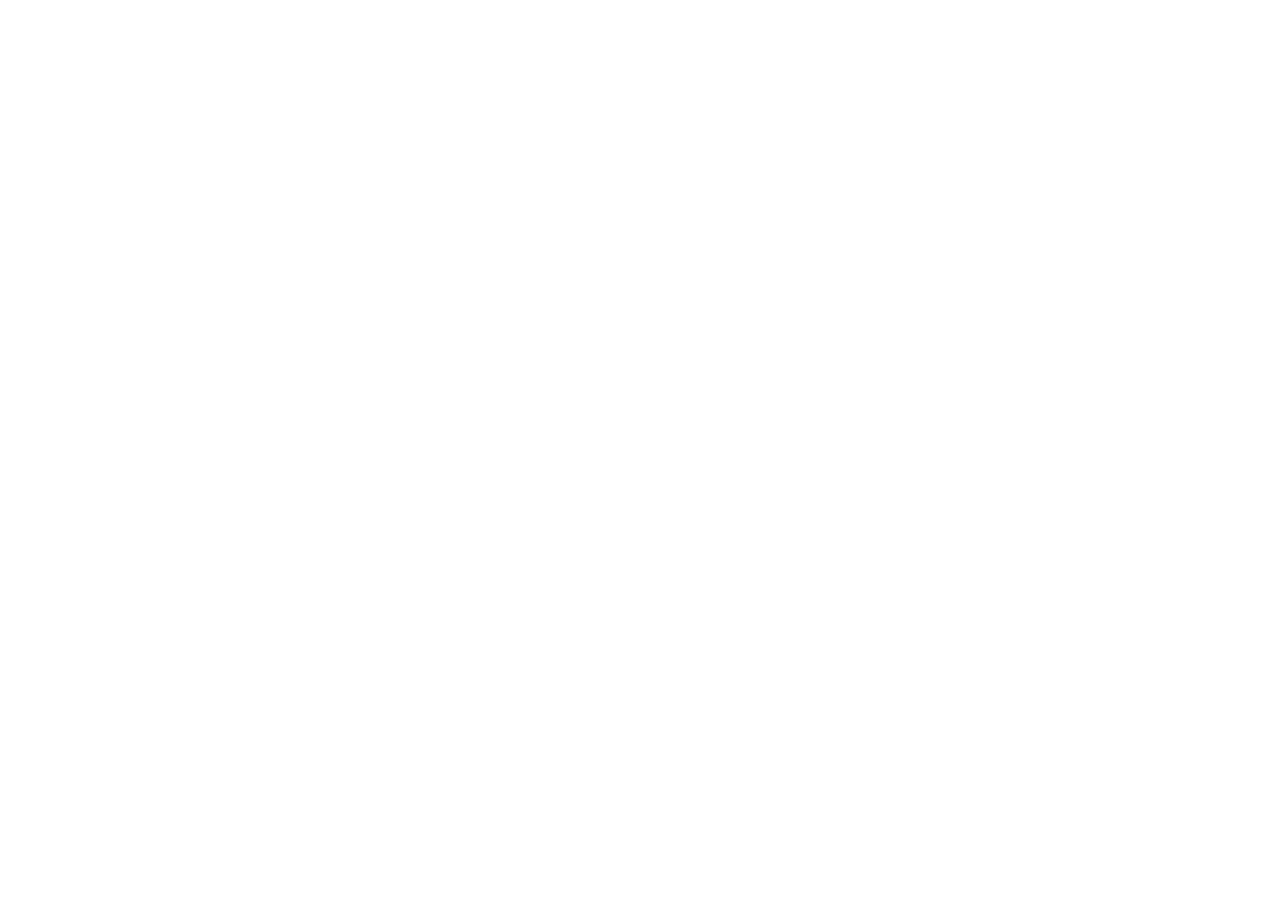
==== Parts/Container1/index.html @ 5b577f4b "Main content: add the files and create HTML structure" ====
<!DOCTYPE HTML>

<HTML lang="en">


    <head>

        <title> 
            Portfolio2-Content
        </title>

        <meta charset="UTF-8">
        <meta name="description"   content="online course tool" />
        <meta name="keywords"   content="courses" />
        <meta name="author"   content="victor" />

        <meta name="viewport" content="width=device-width,initial-scale=1.0">



        <link rel="stylesheet" type="text/css" href="./container_content.css">


<!--
        <link rel="shortcut icon"   href="jason_img/favicon.ico" />

        <link rel="stylesheet" href="fontlink">
-->

        <style type="text/css">


        </style>




    </head>


    <body>


        <div class="container1">

            <div class="container1_space1"> </div>

            <div class="container1_content">

                <div class="content_container">

                </div>

                <div class="text_space">

                </div>

                <div class="button_space">

                </div>

            </div>

            <div class="container1_space2"> </div>


        </div>







        <script src="./container_content.js">

        </script>


    </body>

</HTML>
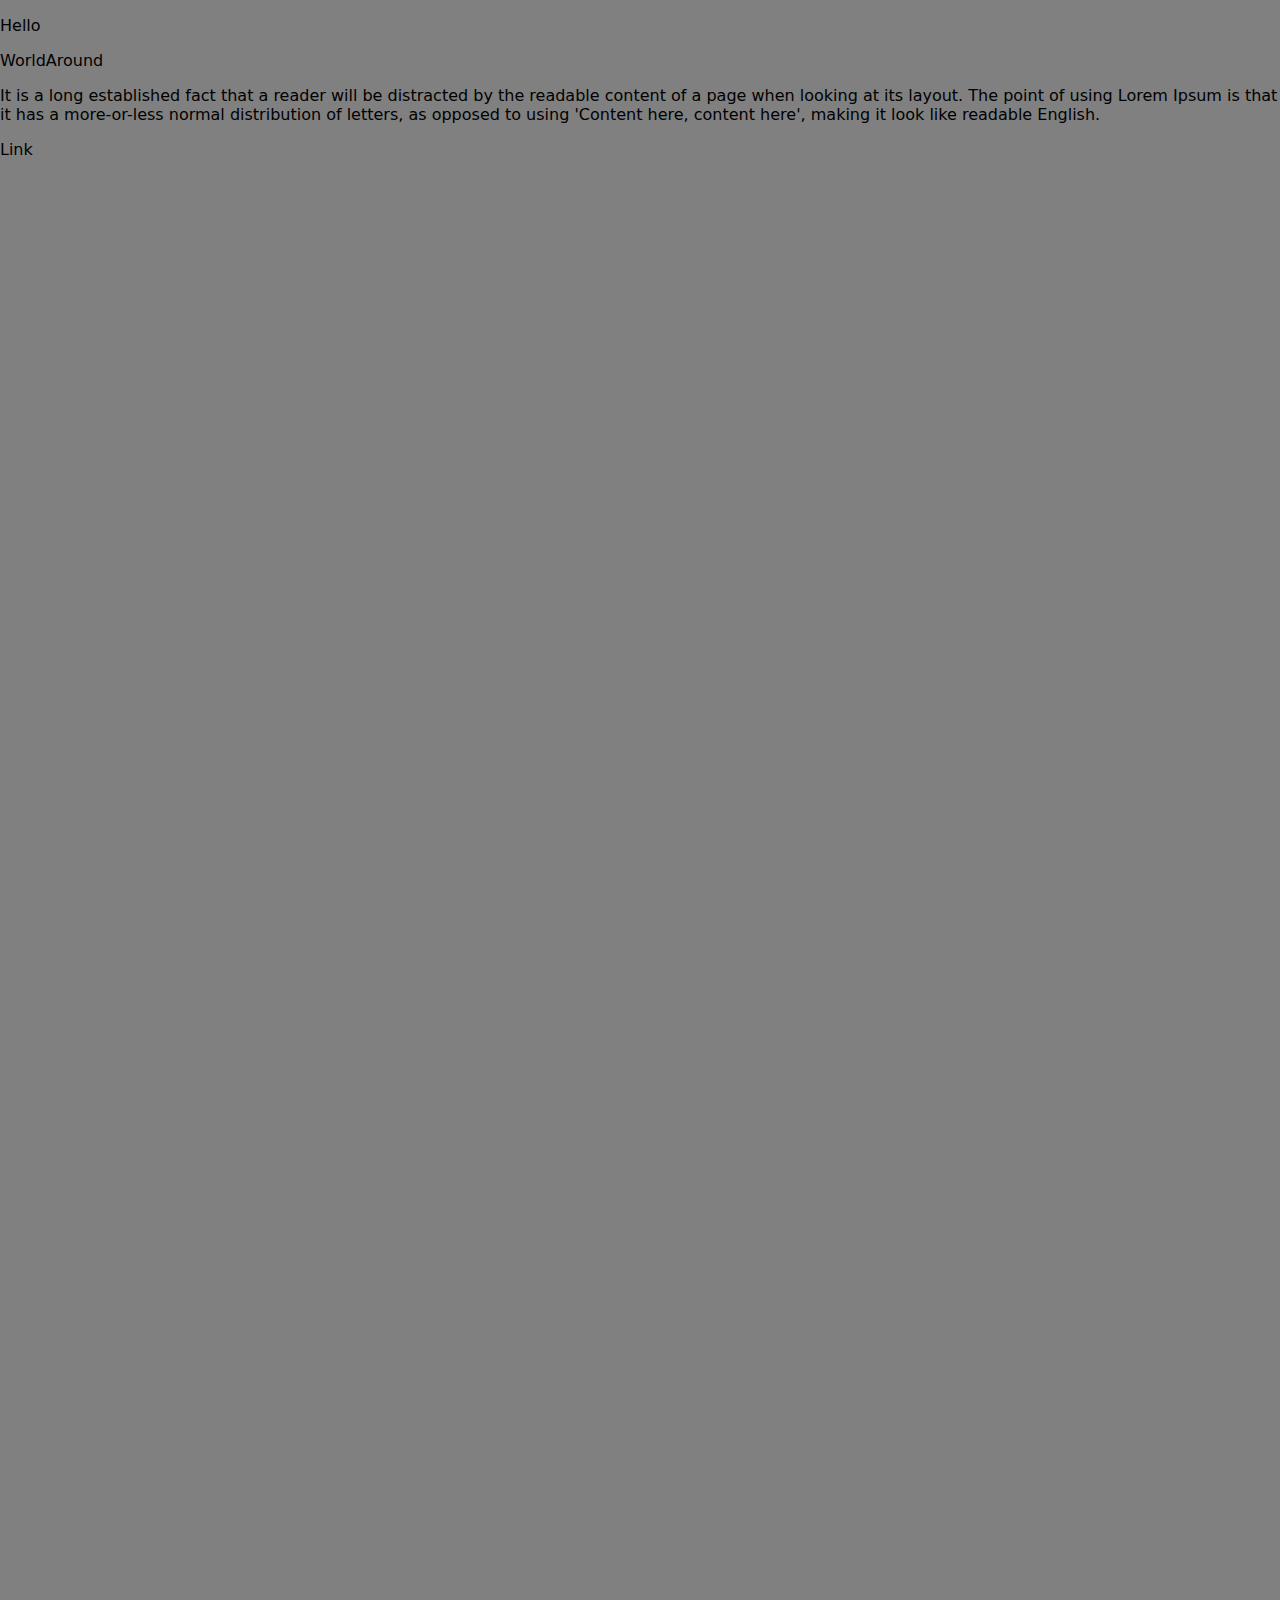
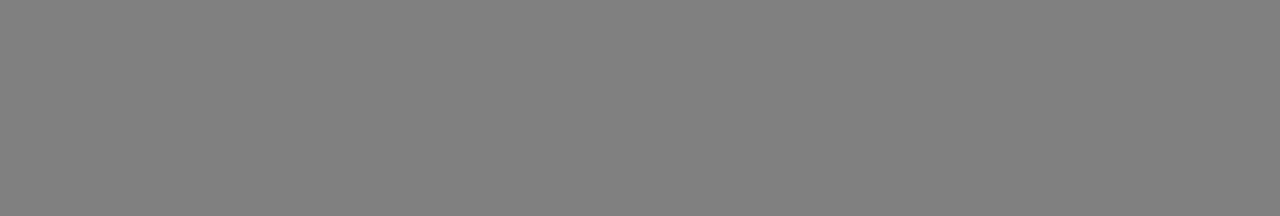
==== commit e3eaf2f2: "Main content: Mobile layout: align content_container with sibiling divs vertically using flex, add c" ====
--- a/Parts/Container1/index.html
+++ b/Parts/Container1/index.html
@@ -45,21 +45,44 @@
 
             <div class="container1_space1"> </div>
 
+
             <div class="container1_content">
 
-                <div class="content_container">
+                    <div class="content_space1"></div>
 
-                </div>
+                    <div class="content_container">
 
-                <div class="text_space">
+                                <div class="text_space">
 
-                </div>
+                                    <p class="header_text_line_1">
+                                        Hello
+                                    </p>
+                
+                                    <p class="header_text_line_2">
+                                        WorldAround
+                                    </p>
+                
+                                    <p class="header_text_line_3">
+                                        It is a long established fact that a reader will be distracted by the readable content of a page when looking at its layout. The point of using Lorem Ipsum is that it has a more-or-less normal distribution of letters, as opposed to using 'Content here, content here', making it look like readable English.                    
+                                    </p>
+                                
+                                </div>
+                
+                                <div class="button_space">
+                                    <div class="header_Text_Link T_Text cursor_pointer Gradient_Link_Background/ Gradient_Border GB_SizeFix Gradient_Text_hover">
+                                        <p>
+                                            Link
+                                        </p>
+                                    </div>
 
-                <div class="button_space">
+                                </div>    
 
-                </div>
+                    </div>
+
+                    <div class="content_space2"></div>
 
             </div>
+
 
             <div class="container1_space2"> </div>
 
--- a/Parts/Container1/container_content.css
+++ b/Parts/Container1/container_content.css
@@ -0,0 +1,250 @@
+
+
+:root {
+    --clr-backgoundColor-black: hsl(0, 0%, 18%);
+    /*--clr-backgoundColor-black: hsl(0, 81%, 40%); red */
+
+    --clr-backgoundColor-black-hover: hsl(0, 0%, 60%); ;
+
+/*    --clr-lightgrey-borders: hsl(0, 1%, 80%); /*disable*/ 
+    --clr-lightgrey-border-needed: hsl(0, 1%, 80%);
+    --clr-lightgrey-text: hsl(0, 0%, 85%);
+    --clr-lightergrey-text: hsl(0, 0%, 95%);
+
+    --clr--contact-background: hsla(0, 0%, 85%, 0.2);
+    --clr--social-background: hsla(0, 0%, 85%, 0.1);
+
+    --clr--contact-background-hover: hsla(0, 0%, 75%, 0.2);
+
+    --timing1: 0.5s;
+    --timing2: 5s;
+
+    --clr-gradient1: #0014ff;
+    --clr-gradient3: #ff2cdf;
+    --clr-gradient2: #00ff5b;
+
+    --clr-socialborder:  rgb(89, 89, 89); /*152*/
+    /*
+    --clr-gradient1: hsl(230, 98%, 49%);
+    --clr-gradient2: hsl(310, 100%, 50%);
+    --clr-gradient3: hsl(149, 100%, 49%);
+*/
+    /* green theme */
+    /*--clr-themeColor: rgb(255, 255, 255); */
+ /*   --clr-themeColor: rgba(0, 255, 200, 0.975);
+    --clr-themeColor-darker:  rgba(13, 157, 118, 0.975);
+    --clr-themeColor-opacity:  rgba(0, 255, 190, 0.2);
+*/
+
+    /* blue theme */
+/*    --clr-themeColor: rgba(14, 0, 165, 0.975);
+    --clr-themeColor-darker:  rgba(13, 44, 157, 0.975);
+    --clr-themeColor-opacity:  rgba(0, 8, 255, 0.2);
+*/
+
+    /* white theme */
+  --clr-themeColor: rgba(245, 245, 245, 0.975);
+    --clr-themeColor-darker:  rgba(200, 200, 200, 0.975);
+    --clr-themeColor-opacity:  rgba(233, 233, 233, 0.2);
+
+
+    --clr-link-color-hover:  rgba(255, 255, 255, 1); /* 0.2 opacity text-color makes effect*/
+
+
+
+}
+
+body {
+    height: 200vh;
+    background-color: grey;
+    margin: 0;
+    font-family: system-ui,-apple-system,"Segoe UI",Roboto,"Helvetica Neue",Arial,"Noto Sans","Liberation Sans",sans-serif,"Apple Color Emoji","Segoe UI Emoji","Segoe UI Symbol","Noto Color Emoji";
+
+
+}
+
+*, *::before, *::after {
+    box-sizing: border-box;
+}
+
+
+
+/* Mobile screen */
+@media only screen and (max-width: 470px) {
+
+    html {
+        font-size: 3vmin ;
+    }
+
+    .container1 {
+        background: purple;
+
+        height: 95vh;
+
+        display: flex;
+        flex-direction: row;
+    }
+
+    .container1_space1, .container1_space2 {
+        background: rgba(255, 0, 0, 0.238);
+        height: 100%;
+        width: 10%;
+
+    }
+
+        /*///////////////////////////////*/
+        /*///////////////////////////////*/
+        .container1_content {
+            background: rgba(0, 0, 0, 0.271);
+            height: 100%;
+
+            flex:1;
+
+            display: flex;
+            flex-direction: column;
+            justify-content: center;
+            align-items: center;
+        }
+
+
+            .content_space1, .content_space2 {
+                background: rgba(166, 0, 255, 0.238);
+                width: 100%;
+                flex: 1;
+
+            }
+            
+            .content_space2 {
+                flex: 1;
+
+            }
+
+            .content_container {
+                width: 100%;
+                background: transparent;
+
+                display: flex;
+                flex-direction: column;
+                align-items: center;
+                justify-content: center;
+
+            }
+
+                /*///////////////////////////////*/
+                .text_space {
+                    display: flex;
+                    flex-direction: column;
+                    justify-content: flex-start;
+                    align-items: center;
+
+                }
+
+                        .text_space .header_text_line_1 {
+                            color: var(--clr-lightgrey-text);
+                            font-size: min(2.25rem,25.38px);
+                            word-spacing: 0.05em;
+                            text-transform: uppercase;
+                            font-weight: 100;
+
+                            text-align: center;
+
+                            margin: min(1rem,11.28px) 0 min(0.2rem,2.256px) 0;
+
+
+                        }
+
+                        .text_space .header_text_line_2 {
+                            color: var(--clr-themeColor);
+
+                            font-size: min(3.55rem,40.044px);
+                            word-spacing: 0.05em;
+                            text-transform: uppercase;
+                            font-weight: 500;
+
+                            text-align: center;
+
+                            margin: 0 0 min(2rem,22.56px) 0;
+
+                        }
+
+                        .text_space .header_text_line_3 {
+                            color: var(--clr-lightgrey-text);
+                            font-size: min(1.15rem,12.97px);
+                            font-weight: 200;
+                            word-spacing: 0.05em;
+
+                            text-align: center;
+
+                            margin: 0 0 min(2rem,22.56px) 0;
+
+                        }
+
+                .button_space {
+
+                    flex: 1;
+                    width: 100%;
+
+                    display: flex;
+                    justify-content: center;
+
+
+                }
+
+                .header_Text_Link  {
+
+                    /*set if using light lines button*/
+                                
+                    font-size: min(1.1rem,12.4px);           
+                    font-weight: 400; 
+                    padding-top: min(0.6em,7.448px);
+                    
+                    /* light lines button */
+                    color: var(--clr-lightgrey-text);
+                    border: 1.2px solid var(--clr-lightgrey-border-needed);
+        
+
+                    height: min(2.7rem,30.45px);
+                    width: min(10.7rem,120.69px);
+                    text-align: center;
+
+                    border-radius: min(0.9rem, 10px);
+
+                    text-transform: uppercase;
+                    letter-spacing: 0.1em;
+
+
+                    color: white;
+
+                }
+
+                    .header_Text_Link p {
+                        margin: 0 auto;
+
+                    } 
+
+
+
+
+        /*///////////////////////////////*/
+
+
+}
+
+
+/* Tablet Styles */
+@media only screen and (min-width: 471px) and (max-width: 800px) {
+
+}
+
+
+/* Desktop screen */
+@media only screen and (min-width: 801px) and (max-width: 1500px){
+
+
+}
+
+
+/* widescreen */
+@media only screen and (min-width: 1501px) {
+
+}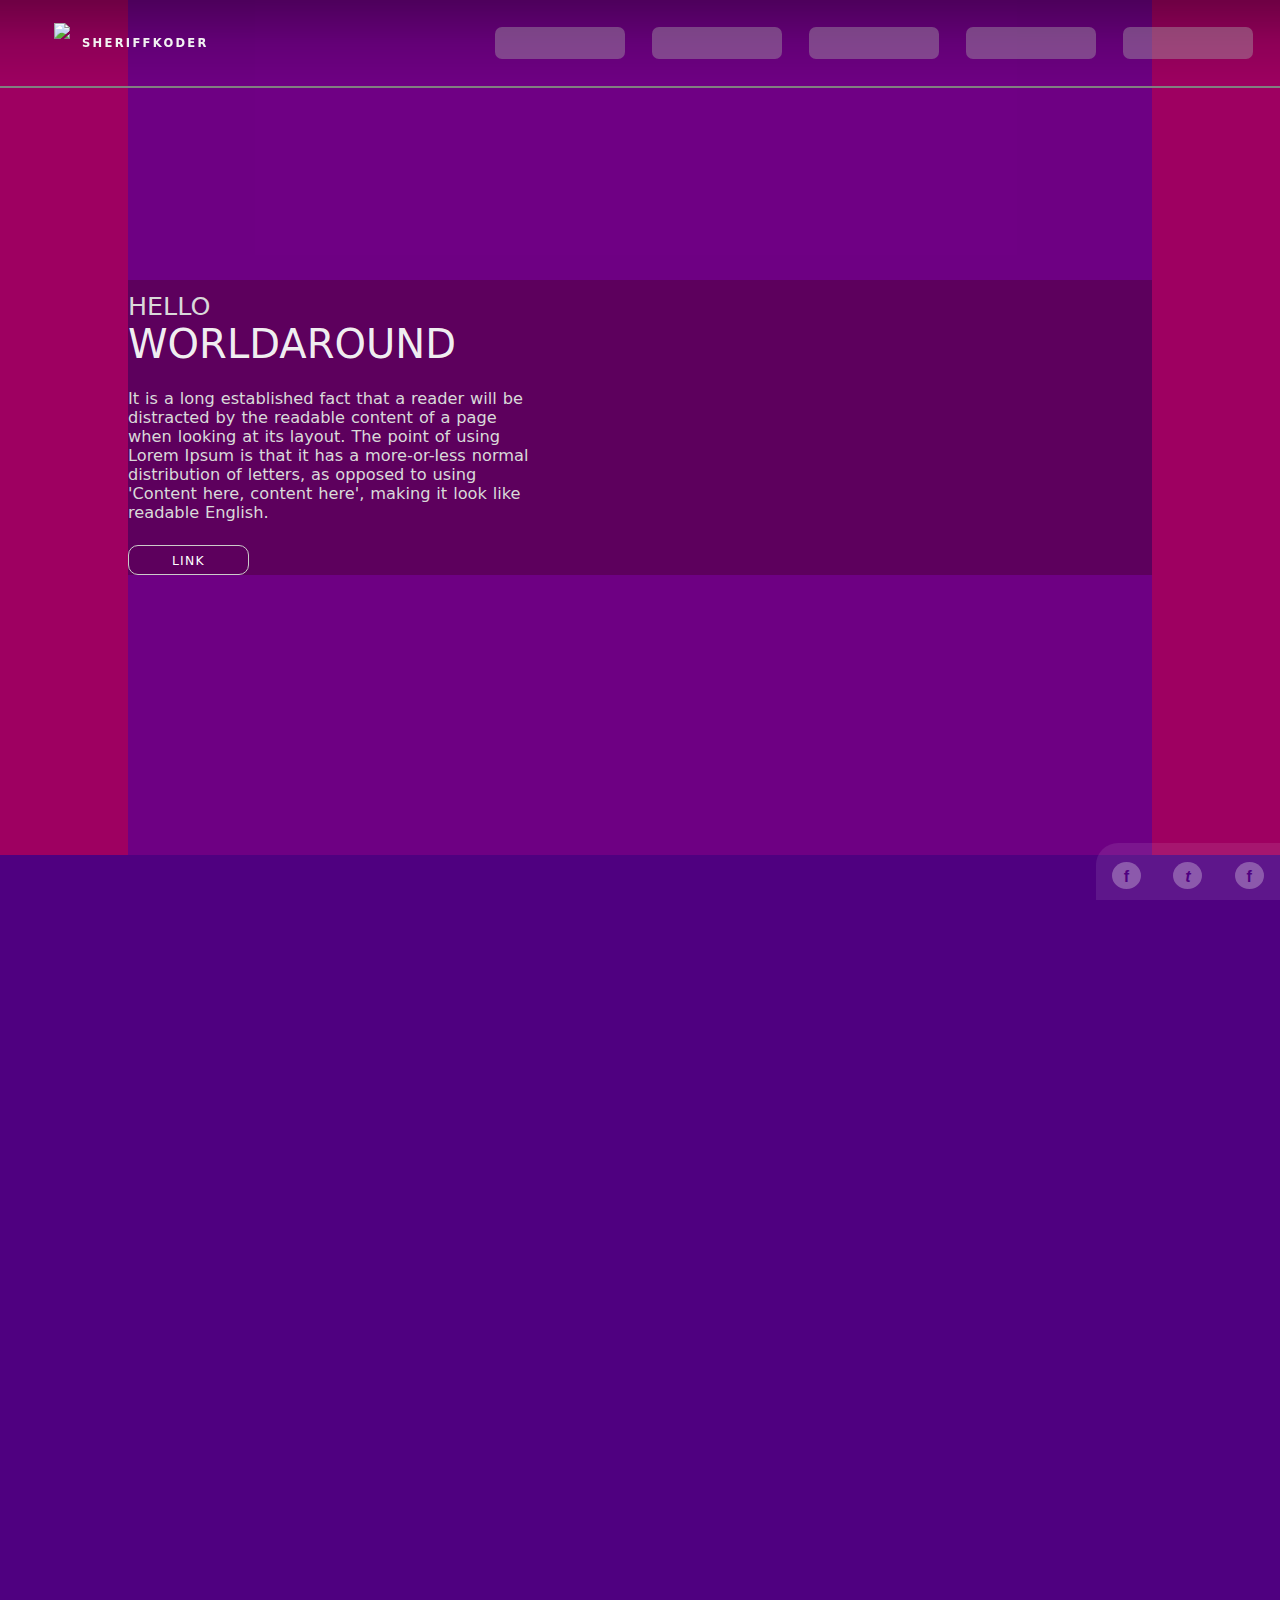
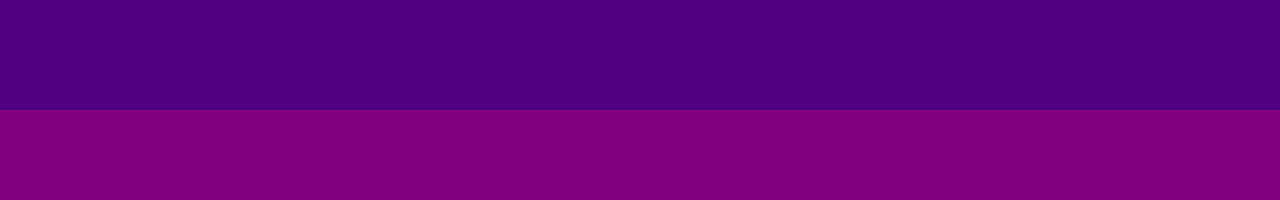
==== commit 0e20d676: "Container1: Combine all parts in HTML and CSS-Links" ====
--- a/Parts/Container1/index.html
+++ b/Parts/Container1/index.html
@@ -19,6 +19,8 @@
 
 
         <link rel="stylesheet" type="text/css" href="./container_content.css">
+        <link rel="stylesheet" type="text/css" href="./Navigation/C1_Navigation.css">
+        <link rel="stylesheet" type="text/css" href="./social_icons/social.css">
 
 
 <!--
@@ -40,6 +42,10 @@
 
     <body>
 
+
+
+
+<!--////////////////////////////////////////////////////////////////////////-->
 
         <div class="container1">
 
@@ -89,6 +95,80 @@
 
         </div>
 
+        <div class="container2_test">
+        </div>
+
+<!--////////////////////////////////////////////////////////////////////////-->
+<div class="header1">
+            
+    <div class="header1_part1">
+
+    </div>
+
+    <div class="header1_part2">
+        <div class="header_icon">
+            <img src="./logo.png">
+            
+        </div>
+
+        <div class="header_text">
+            <p>
+                SHERIFFKODER
+            </p>
+        </div>
+    </div>
+
+    <div class="header1_part3_sub1">
+        <div class="header1_part3_menu">
+
+        </div>
+
+    </div>
+
+    <div class="header1_part3_sub2">
+        <div class="header1_part3_links">
+
+        </div>
+
+        <div class="header1_part3_links">
+
+        </div>
+
+        <div class="header1_part3_links">
+
+        </div>
+
+        <div class="header1_part3_links">
+
+        </div>
+
+        <div class="header1_part3_links">
+
+        </div>
+
+
+    </div>
+
+
+</div>
+
+
+<!--////////////////////////////////////////////////////////////////////////-->
+<div class="social_icon_box_container">
+            
+    <p class="social_icon_box cursor_pointer transparent_1">
+        f
+    </p>
+
+    <p class="social_icon_box cursor_pointer transparent_1">
+        <em>t</em>
+    </p>
+
+    <p class="social_icon_box cursor_pointer transparent_1">
+        f
+    </p>
+    
+<div>
 
 
 
--- a/Parts/Container1/container_content.css
+++ b/Parts/Container1/container_content.css
@@ -56,9 +56,10 @@
 
 body {
     height: 200vh;
-    background-color: grey;
+    background-color: rgb(65, 41, 94);
     margin: 0;
     font-family: system-ui,-apple-system,"Segoe UI",Roboto,"Helvetica Neue",Arial,"Noto Sans","Liberation Sans",sans-serif,"Apple Color Emoji","Segoe UI Emoji","Segoe UI Symbol","Noto Color Emoji";
+
 
 
 }
@@ -196,7 +197,6 @@
                                 
                     font-size: min(1.1rem,12.4px);           
                     font-weight: 400; 
-                    padding-top: min(0.6em,7.448px);
                     
                     /* light lines button */
                     color: var(--clr-lightgrey-text);
@@ -215,10 +215,14 @@
 
                     color: white;
 
+                    display: flex;
+                    align-items: center;
+                    justify-content: center;
+
+
                 }
 
                     .header_Text_Link p {
-                        margin: 0 auto;
 
                     } 
 
@@ -234,17 +238,512 @@
 /* Tablet Styles */
 @media only screen and (min-width: 471px) and (max-width: 800px) {
 
+    html {
+        font-size: 3vmin ;
+    }
+
+    .container1 {
+        background: purple;
+
+        height: 95vh;
+
+        display: flex;
+        flex-direction: row;
+    }
+
+    .container1_space1, .container1_space2 {
+        background: rgba(255, 0, 0, 0.238);
+        height: 100%;
+        width: 10%;
+
+    }
+
+        /*///////////////////////////////*/
+        /*///////////////////////////////*/
+        .container1_content {
+            background: rgba(0, 0, 0, 0.271);
+            height: 100%;
+
+            flex:1;
+
+            display: flex;
+            flex-direction: column;
+            justify-content: center;
+            align-items: center;
+        }
+
+
+            .content_space1, .content_space2 {
+                background: rgba(166, 0, 255, 0.238);
+                width: 100%;
+                flex: 1;
+
+            }
+            
+            .content_space2 {
+                flex: 1;
+
+            }
+
+            .content_container {
+                width: 100%;
+                background: transparent;
+
+                display: flex;
+                flex-direction: column;
+                align-items: center;
+                justify-content: center;
+
+            }
+
+                /*///////////////////////////////*/
+                .text_space {
+                    display: flex;
+                    flex-direction: column;
+                    justify-content: flex-start;
+                    align-items: center;
+
+                }
+
+                        .text_space .header_text_line_1 {
+                            color: var(--clr-lightgrey-text);
+                            font-size: min(2.25rem,25.38px);
+                            word-spacing: 0.05em;
+                            text-transform: uppercase;
+                            font-weight: 100;
+
+                            text-align: center;
+
+                            margin: min(1rem,11.28px) 0 min(0.2rem,2.256px) 0;
+
+
+                        }
+
+                        .text_space .header_text_line_2 {
+                            color: var(--clr-themeColor);
+
+                            font-size: min(3.55rem,40.044px);
+                            word-spacing: 0.05em;
+                            text-transform: uppercase;
+                            font-weight: 500;
+
+                            text-align: center;
+
+                            margin: 0 0 min(2rem,22.56px) 0;
+
+                        }
+
+                        .text_space .header_text_line_3 {
+                            color: var(--clr-lightgrey-text);
+                            font-size: min(1.15rem,12.97px);
+                            font-weight: 200;
+                            word-spacing: 0.05em;
+
+                            text-align: center;
+
+                            margin: 0 0 min(2rem,22.56px) 0;
+
+                        }
+
+                .button_space {
+
+                    flex: 1;
+                    width: 100%;
+
+                    display: flex;
+                    justify-content: center;
+
+
+                }
+
+                .header_Text_Link  {
+
+                    /*set if using light lines button*/
+                                
+                    font-size: min(1.1rem,12.4px);           
+                    font-weight: 400; 
+                    
+                    /* light lines button */
+                    color: var(--clr-lightgrey-text);
+                    border: 1.2px solid var(--clr-lightgrey-border-needed);
+        
+
+                    height: min(2.7rem,30.45px);
+                    width: min(10.7rem,120.69px);
+                    text-align: center;
+
+                    border-radius: min(0.9rem, 10px);
+
+                    text-transform: uppercase;
+                    letter-spacing: 0.1em;
+
+
+                    color: white;
+
+                    display: flex;
+                    align-items: center;
+                    justify-content: center;
+
+
+                }
+
+                    .header_Text_Link p {
+
+                    } 
+
+
 }
 
-
+/*////////////////////////////////////////////////////////////////////*/
+/*////////////////////////////////////////////////////////////////////*/
 /* Desktop screen */
 @media only screen and (min-width: 801px) and (max-width: 1500px){
 
 
+    html {
+        font-size: 3vmin ;
+    }
+
+    .container1 {
+        background: purple;
+
+        height: 95vh;
+
+        display: flex;
+        flex-direction: row;
+    }
+
+    .container1_space1, .container1_space2 {
+        background: rgba(255, 0, 0, 0.238);
+        height: 100%;
+        width: 10%;
+
+    }
+
+        /*///////////////////////////////*/
+        /*///////////////////////////////*/
+        .container1_content {
+            background: rgba(0, 0, 0, 0.271);
+            height: 100%;
+
+            flex:1;
+
+            display: flex;
+            flex-direction: column;
+            justify-content: center;
+            align-items: center;
+        }
+
+
+            .content_space1, .content_space2 {
+                background: rgba(166, 0, 255, 0.238);
+                width: 100%;
+                flex: 1;
+
+            }
+            
+            .content_space2 {
+                flex: 1;
+
+            }
+
+            .content_container {
+                width: 100%;
+                background: transparent;
+
+                display: flex;
+                flex-direction: column;
+                align-items: center;
+                justify-content: center;
+
+            }
+
+                /*///////////////////////////////*/
+                .text_space {
+                    display: flex;
+                    flex-direction: column;
+                    justify-content: flex-start;
+                    align-items: flex-start;
+
+                }
+
+                        .text_space .header_text_line_1 {
+                            color: var(--clr-lightgrey-text);
+                            font-size: min(2.25rem,25.38px);
+                            word-spacing: 0.05em;
+                            text-transform: uppercase;
+                            font-weight: 100;
+
+                            text-align: center;
+
+                            margin: min(1rem,11.28px) 0 min(0.0rem,2.256px) 0;
+
+
+                        }
+
+                        .text_space .header_text_line_2 {
+                            color: var(--clr-themeColor);
+
+                            font-size: min(3.55rem,40.044px);
+                            word-spacing: 0.05em;
+                            text-transform: uppercase;
+                            font-weight: 500;
+
+                            text-align: center;
+
+                            margin: 0 0 min(2rem,22.56px) 0;
+
+                        }
+
+                        .text_space .header_text_line_3 {
+                            color: var(--clr-lightgrey-text);
+                            font-size: calc(5px + (7vw/8)); /**/
+                            font-weight: 200;
+                            word-spacing: 0.05em;
+
+                            align-self: flex-start; /**/
+
+                            margin: 0 0 min(2rem,22.56px) 0;
+
+                            padding-right: 60%;
+
+                        }
+
+                .button_space {
+
+                    flex: 1;
+                    width: 100%;
+
+                    display: flex;
+                    flex-direction: row;
+                    justify-content: flex-start;
+
+
+                }
+
+                .header_Text_Link  {
+
+                    /*set if using light lines button*/
+                                
+                    font-size: min(1.1rem,12.4px);           
+                    font-weight: 400; 
+                    
+                    /* light lines button */
+                    color: var(--clr-lightgrey-text);
+                    border: 1.2px solid var(--clr-lightgrey-border-needed);
+        
+
+                    height: min(2.7rem,30.45px);
+                    width: min(10.7rem,120.69px);
+                    text-align: center;
+
+                    border-radius: min(0.9rem, 10px);
+
+                    text-transform: uppercase;
+                    letter-spacing: 0.1em;
+
+
+                    color: white;
+
+                    display: flex;
+                    align-items: center;
+                    justify-content: center;
+
+
+                }
+
+                    .header_Text_Link p {
+
+                    } 
+
+                    
+
 }
 
-
+/*////////////////////////////////////////////////////////////////////*/
+/*////////////////////////////////////////////////////////////////////*/
 /* widescreen */
 @media only screen and (min-width: 1501px) {
 
-}+
+
+    html {
+        font-size: 3vmin ;
+    }
+
+    .container1 {
+        background: purple;
+
+        height: 95vh;
+        width: 100%;
+        max-width: 1800px;
+        margin: 0 auto;
+
+        display: flex;
+        flex-direction: row;
+    }
+
+    .container1_space1, .container1_space2 {
+        background: rgba(255, 0, 0, 0.238);
+        height: 100%;
+        width: 10%;
+
+    }
+
+        /*///////////////////////////////*/
+        /*///////////////////////////////*/
+        .container1_content {
+            background: rgba(0, 0, 0, 0.271);
+            height: 100%;
+
+            flex:1;
+
+            display: flex;
+            flex-direction: column;
+            justify-content: center;
+            align-items: center;
+        }
+
+
+            .content_space1, .content_space2 {
+                background: rgba(166, 0, 255, 0.238);
+                width: 100%;
+                flex: 1;
+
+            }
+            
+            .content_space2 {
+                flex: 1;
+
+            }
+
+            .content_container {
+                width: 100%;
+                background: transparent;
+
+                display: flex;
+                flex-direction: column;
+                align-items: center;
+                justify-content: center;
+
+            }
+
+                /*///////////////////////////////*/
+                .text_space {
+                    display: flex;
+                    flex-direction: column;
+                    justify-content: flex-start;
+                    align-items: flex-start;
+
+                }
+
+                        .text_space .header_text_line_1 {
+                            color: var(--clr-lightgrey-text);
+                            font-size: min(2.25rem,25.38px);
+                            word-spacing: 0.05em;
+                            text-transform: uppercase;
+                            font-weight: 100;
+
+                            text-align: center;
+
+                            margin: min(1rem,11.28px) 0 min(0.0rem,2.256px) 0;
+
+
+                        }
+
+                        .text_space .header_text_line_2 {
+                            color: var(--clr-themeColor);
+
+                            font-size: min(3.55rem,40.044px);
+                            word-spacing: 0.05em;
+                            text-transform: uppercase;
+                            font-weight: 500;
+
+                            text-align: center;
+
+                            margin: 0 0 min(2rem,22.56px) 0;
+
+                        }
+
+                        .text_space .header_text_line_3 {
+                            color: var(--clr-lightgrey-text);
+                            font-size: calc(5px + (7vw/10)); /**/
+                            font-weight: 200;
+                            word-spacing: 0.05em;
+
+                            align-self: flex-start; /**/
+
+                            margin: 0 0 min(2rem,22.56px) 0;
+
+                            padding-right: 60%;
+
+                        }
+
+                .button_space {
+
+                    flex: 1;
+                    width: 100%;
+
+                    display: flex;
+                    flex-direction: row;
+                    justify-content: flex-start;
+
+
+                }
+
+                .header_Text_Link  {
+
+                    /*set if using light lines button*/
+                                
+                    font-size: calc(5px + (9vw/20)); /**/
+                    font-weight: 400; 
+                    
+                    /* light lines button */
+                    color: var(--clr-lightgrey-text);
+                    border: 1.2px solid var(--clr-lightgrey-border-needed);
+        
+
+                    height: min(2.7rem,32px);
+                    width: min(10.7rem,130px);
+                    text-align: center;
+
+                    border-radius: min(0.9rem, 10px);
+
+                    text-transform: uppercase;
+                    letter-spacing: 0.1em;
+
+
+                    color: white;
+
+                    display: flex;
+                    align-items: center;
+                    justify-content: center;
+
+                }
+
+                    .header_Text_Link p {
+
+                        letter-spacing: 0.2em;
+
+                    } 
+
+         
+
+
+
+
+
+
+}
+
+.container2_test {
+    background: rgb(79, 0, 128);
+
+    height: 95vh;
+    max-width: 1800px;
+    margin:0 auto;
+
+    display: flex;
+    flex-direction: row;
+}
+          --- a/Parts/Container1/Navigation/C1_Navigation.css
+++ b/Parts/Container1/Navigation/C1_Navigation.css
@@ -0,0 +1,450 @@
+/*/////////////////////////////////////////////////////////////////////////////*/
+/*/////////////////////////////////////////////////////////////////////////////*/
+/*/////////////////////////////////////////////////////////////////////////////*/
+
+:root {
+    --clr-backgoundColor-black: hsl(0, 0%, 18%);
+    /*--clr-backgoundColor-black: hsl(0, 81%, 40%); red */
+
+    --clr-backgoundColor-black-hover: hsl(0, 0%, 60%); ;
+
+/*    --clr-lightgrey-borders: hsl(0, 1%, 80%); /*disable*/ 
+    --clr-lightgrey-border-needed: hsl(0, 1%, 80%);
+    --clr-lightgrey-text: hsl(0, 0%, 85%);
+    --clr-lightergrey-text: hsl(0, 0%, 95%);
+
+    --clr--contact-background: hsla(0, 0%, 85%, 0.2);
+    --clr--social-background: hsla(0, 0%, 85%, 0.1);
+
+    --clr--contact-background-hover: hsla(0, 0%, 75%, 0.2);
+
+    --timing1: 0.5s;
+    --timing2: 5s;
+
+    --clr-gradient1: #0014ff;
+    --clr-gradient3: #ff2cdf;
+    --clr-gradient2: #00ff5b;
+
+
+    /*
+    --clr-gradient1: hsl(230, 98%, 49%);
+    --clr-gradient2: hsl(310, 100%, 50%);
+    --clr-gradient3: hsl(149, 100%, 49%);
+*/
+    /* green theme */
+    /*--clr-themeColor: rgb(255, 255, 255); */
+ /*   --clr-themeColor: rgba(0, 255, 200, 0.975);
+    --clr-themeColor-darker:  rgba(13, 157, 118, 0.975);
+    --clr-themeColor-opacity:  rgba(0, 255, 190, 0.2);
+*/
+
+    /* blue theme */
+/*    --clr-themeColor: rgba(14, 0, 165, 0.975);
+    --clr-themeColor-darker:  rgba(13, 44, 157, 0.975);
+    --clr-themeColor-opacity:  rgba(0, 8, 255, 0.2);
+*/
+
+    /* white theme */
+  --clr-themeColor: rgba(245, 245, 245, 0.975);
+    --clr-themeColor-darker:  rgba(200, 200, 200, 0.975);
+    --clr-themeColor-opacity:  rgba(233, 233, 233, 0.2);
+
+
+    --clr-link-color-hover:  rgba(255, 255, 255, 1); /* 0.2 opacity text-color makes effect*/
+
+
+
+}
+
+
+/*////////////////////////////////////////////////////////////////////*/
+/* Mobile screen */
+@media only screen and (max-width: 400px) {
+
+
+
+/*////////////////////////////////////////////////////////////////////*/
+
+    .header1 {
+
+
+        max-width: 100vw;
+        height: min(15vh, 88px);
+        border-bottom: 0.1em solid grey;
+
+        margin: auto;
+
+        /* scrolling navigation with shadow */
+        position: fixed;
+        top: 0;
+        left: 0;
+        right: 0;
+
+        background: linear-gradient(to bottom,  rgba(0, 0, 0, 0.3), rgba(0, 0, 0, 0.1) ,rgba(0, 0, 0, 0));
+        /*//////////////////////////////////*/
+
+        display: flex;
+        flex-direction: row;
+
+
+    }
+
+            .header1_part1 {
+                height: 100%;
+                flex: 1;
+
+            }
+
+
+            .header1_part2 {
+                height: 100%;
+/*                background-color: yellow; */
+
+                flex: 3;
+
+                display: flex;
+
+
+            }
+
+                .header_icon {
+                    height: 100%;
+                    flex: 1;
+
+
+                    display: flex;
+                    justify-content: flex-end;
+                    align-items: center;
+                }
+
+                    .header_icon img {
+                        height: 3.5rem;
+                        margin-right: 0.75rem;
+
+                    }
+
+                    .header_icon img:hover, .header_text p:hover, .header1_part3_menu:hover {        
+                        -webkit-filter: drop-shadow(0px 0px 5px var(--clr-themeColor));
+            
+                    }
+
+
+                .header_text {
+                    height: 100%;
+                    flex: 2.2;
+
+                    display: flex;
+                    justify-content: flex-start;
+                    align-items: center;
+                }
+
+                    .header_text p {
+
+                        color: var(--clr-lightergrey-text);
+                        text-transform: uppercase;
+                        font-size: 1rem;
+                        font-weight: 700;
+                        letter-spacing: 0.2em;
+
+    
+                    }
+
+            .header1_part3_sub1 {
+
+                height: 100%;
+                
+                
+                flex: 1;
+                display: flex;
+                justify-content: center;
+                align-items: center;
+
+            }
+
+            .header1_part3_sub2 {
+
+                display: none;
+                
+            }
+
+                .header1_part3_menu {
+                    height: min(3rem, 41px);
+                    width: min(3rem, 41px);
+                    background: rgba(0, 0, 0, 0.4);
+                    border-radius:  30%;
+                    margin-left: -1rem;
+                    
+                }
+            
+            
+  }
+
+
+    /*////////////////////////////////////////////////////////////////////*/
+    /* Tablet Styles */
+   @media only screen and (min-width: 401px) and (max-width: 1049px) {
+
+    html {
+        font-size: 3vmin;
+    }
+
+    .header1 {
+
+
+        max-width: 100vw;
+        height: min(15vh, 88px);
+        border-bottom: 0.1em solid grey;
+
+        margin: auto;
+
+        /* scrolling navigation with shadow */
+        position: fixed;
+        top: 0;
+        left: 0;
+        right: 0;
+
+        background: linear-gradient(to bottom,  rgba(0, 0, 0, 0.3), rgba(0, 0, 0, 0.1) ,rgba(0, 0, 0, 0));
+        /*//////////////////////////////////*/
+
+        display: flex;
+        flex-direction: row;
+        justify-content: space-between; /**/
+        padding: 0 2rem; /**/
+
+    }
+
+            .header1_part1 {
+                height: 100%;
+                flex: 1;
+                display: none; /* was used to center in mobile, we need part two in the beginning now*/
+
+            }
+
+
+            .header1_part2 {
+                height: 100%;
+
+
+                display: flex;
+
+
+            }
+
+                .header_icon {
+                    height: 100%;
+
+
+                    display: flex;
+                    justify-content: flex-end;
+                    align-items: center;
+                }
+
+                    .header_icon img {
+                        height: min(3.5rem, 40.64px); /**//* smallest of two, i.e not exceed 40.64px */
+                        margin-right: 0.75rem;
+
+                    }
+
+                    .header_icon img:hover, .header_text p:hover, .header1_part3_menu:hover {        
+                        -webkit-filter: drop-shadow(0px 0px 5px var(--clr-themeColor));
+            
+                    }
+
+
+                .header_text {
+                    height: 100%;
+/*                   flex: 2.2; */  /*was used to align proportionally with the img in center of viewport*/
+
+                    display: flex;
+                    justify-content: flex-start;
+                    align-items: center;
+                }
+
+                    .header_text p {
+
+                        color: var(--clr-lightergrey-text);
+                        text-transform: uppercase;
+
+                        font-size: min(1rem,11.5px); /**//* smallest of two, not exceed 11.5px */
+
+                        font-weight: 700;
+                        letter-spacing: 0.2em;
+
+    
+                    }
+
+            .header1_part3_sub1 {
+
+                height: 100%;
+                
+                
+                display: flex;
+                justify-content: center;
+                align-items: center;
+
+            }
+
+            .header1_part3_sub2 {
+
+                display: none;
+
+            }
+
+                .header1_part3_menu {
+                    height: min(3rem, 41px);
+                    width: min(3rem, 41px);
+                    background: rgba(0, 0, 0, 0.4);
+                    border-radius:  30%;
+/*                    margin-left: 1rem;  */
+                    
+                }
+            
+            
+  }
+
+
+
+
+
+
+/*////////////////////////////////////////////////////////////////////*/
+/* Desktop Styles media query with high resolution support */
+  @media only screen and (min-width: 1050px) {
+    html {
+        font-size: 3vmin;
+    }
+
+    .header1 {
+
+
+        max-width: 100vw;
+        height: min(15vh, 88px);
+        border-bottom: 0.1em solid grey;
+
+        margin: auto;
+
+        /* scrolling navigation with shadow */
+        position: fixed;
+        top: 0;
+        left: 0;
+        right: 0;
+
+        background: linear-gradient(to bottom,  rgba(0, 0, 0, 0.3), rgba(0, 0, 0, 0.1) ,rgba(0, 0, 0, 0));
+        /*//////////////////////////////////*/
+
+        display: flex;
+        flex-direction: row;
+        justify-content: space-between; /**/
+        padding: 0 1rem 0 2rem; /**//**/
+
+    }
+
+            .header1_part1 {
+                height: 100%;
+                flex: 1;
+                display: none; /* was used to center in mobile, we need part two in the beginning now*/
+
+            }
+
+
+            .header1_part2 {
+                height: 100%;
+
+
+                display: flex;
+
+
+            }
+
+                .header_icon {
+                    height: 100%;
+
+
+                    display: flex;
+                    justify-content: flex-end;
+                    align-items: center;
+                }
+
+                    .header_icon img {
+                        height: min(3.5rem, 40.64px); /**//* smallest of two, i.e not exceed 40.64px */
+                        margin-right: min(0.75rem,12px);
+
+                    }
+
+                    .header_icon img:hover, .header_text p:hover, .header1_part3_menu:hover {        
+                        -webkit-filter: drop-shadow(0px 0px 5px var(--clr-themeColor));
+            
+                    }
+
+
+                .header_text {
+                    height: 100%;
+/*                   flex: 2.2; */  /*was used to align proportionally with the img in center of viewport*/
+
+                    display: flex;
+                    justify-content: flex-start;
+                    align-items: center;
+                }
+
+                    .header_text p {
+
+                        color: var(--clr-lightergrey-text);
+                        text-transform: uppercase;
+
+                        font-size: min(1rem,11.5px); /* smallest of two, not exceed 11.5px */
+
+                        font-weight: 700;
+                        letter-spacing: 0.2em;
+
+    
+                    }
+
+            .header1_part3_sub1 {
+
+                height: 100%;
+                
+                
+                display: flex;
+                justify-content: center;
+                align-items: center;
+
+                display: none;
+
+            }
+
+            .header1_part3_sub2 {
+
+                height: 100%;
+                
+                
+                display: flex;
+                justify-content: center;
+                align-items: center;
+
+            }
+
+                .header1_part3_menu {
+                    height: min(3rem, 41px);
+                    width: min(3rem, 41px);
+                    background: rgba(0, 0, 0, 0.4);
+                    border-radius:  30%;
+    /*                    margin-left: 1rem;  */
+                    
+                }
+
+                .header1_part3_links {
+                    height: min(1.5rem, 32px); /**/
+                    width: min(6rem, 130px); /**/
+                    background: rgba(170, 170, 170, 0.4);
+                    border-radius: 7px;
+                    margin-top: 0;
+                    margin-left: min(1rem, 40px); /**/
+                    margin-bottom: 0;
+                    
+                }
+            
+            
+  }
+
+ 
+
--- a/Parts/Container1/social_icons/social.css
+++ b/Parts/Container1/social_icons/social.css
@@ -0,0 +1,439 @@
+/*/////////////////////////////////////////////////////////////////////////////*/
+/*/////////////////////////////////////////////////////////////////////////////*/
+/*/////////////////////////////////////////////////////////////////////////////*/
+
+:root {
+    --clr-backgoundColor-black: hsl(0, 0%, 18%);
+    /*--clr-backgoundColor-black: hsl(0, 81%, 40%); red */
+
+    --clr-backgoundColor-black-hover: hsl(0, 0%, 60%); ;
+
+/*    --clr-lightgrey-borders: hsl(0, 1%, 80%); /*disable*/ 
+    --clr-lightgrey-border-needed: hsl(0, 1%, 80%);
+    --clr-lightgrey-text: hsl(0, 0%, 85%);
+    --clr-lightergrey-text: hsl(0, 0%, 95%);
+
+    --clr--contact-background: hsla(0, 0%, 85%, 0.2);
+    --clr--social-background: hsla(0, 0%, 85%, 0.1);
+
+    --clr--contact-background-hover: hsla(0, 0%, 75%, 0.2);
+
+    --timing1: 0.5s;
+    --timing2: 5s;
+
+    --clr-gradient1: #0014ff;
+    --clr-gradient3: #ff2cdf;
+    --clr-gradient2: #00ff5b;
+
+    --clr-socialborder:  rgb(89, 89, 89); /*152*/
+    /*
+    --clr-gradient1: hsl(230, 98%, 49%);
+    --clr-gradient2: hsl(310, 100%, 50%);
+    --clr-gradient3: hsl(149, 100%, 49%);
+*/
+    /* green theme */
+    /*--clr-themeColor: rgb(255, 255, 255); */
+ /*   --clr-themeColor: rgba(0, 255, 200, 0.975);
+    --clr-themeColor-darker:  rgba(13, 157, 118, 0.975);
+    --clr-themeColor-opacity:  rgba(0, 255, 190, 0.2);
+*/
+
+    /* blue theme */
+/*    --clr-themeColor: rgba(14, 0, 165, 0.975);
+    --clr-themeColor-darker:  rgba(13, 44, 157, 0.975);
+    --clr-themeColor-opacity:  rgba(0, 8, 255, 0.2);
+*/
+
+    /* white theme */
+  --clr-themeColor: rgba(245, 245, 245, 0.975);
+    --clr-themeColor-darker:  rgba(200, 200, 200, 0.975);
+    --clr-themeColor-opacity:  rgba(233, 233, 233, 0.2);
+
+
+    --clr-link-color-hover:  rgba(255, 255, 255, 1); /* 0.2 opacity text-color makes effect*/
+
+
+
+}
+
+body {
+    height: 200vh;
+    background-color: purple;
+/*    background: url('https://images.unsplash.com/photo-1546587348-d12660c30c50?ixlib=rb-1.2.1&ixid=MnwxMjA3fDB8MHxzZWFyY2h8N3x8bmF0dXJhbHxlbnwwfHwwfHw%3D&w=1000&q=80') 50%;
+*/
+
+}
+
+*, *::before, *::after {
+    box-sizing: border-box;
+}
+
+
+/*////////////////////////////////////////////////////////////////////*/
+/* Mobile screen */
+@media only screen and (max-width: 470px) {
+
+    html {
+        font-size: 3vmin ;
+    }
+
+
+
+    .social_icon_box_container {
+
+        height: min(2.93rem,34.14px);  /* factor of 5 */
+    /*    width: calc(2.2rem * 5); */  /* no width, responsive to item count */
+
+        border-radius: 20px;
+
+
+        /*/////////////////////////////*/
+
+        position: fixed;
+        bottom: 0;
+        left: 50%;
+        transform: translate(-50%, -50%);
+
+        background: rgb(22, 22, 22);
+        mix-blend-mode: screen;
+
+        /*/////////////////////////////*/
+
+        display: flex;
+        flex-direction: row;
+        justify-content: space-around;
+        align-items: center;
+
+        padding: 0.2rem max(0.4rem,6px);
+
+    }
+
+    .social_icon_box_container:hover {
+        background: rgb(40, 40, 40);
+        transition: background 1s ease-in-out;
+
+    }
+
+
+        .social_icon_box {
+            height: min(2.26rem, 27.39px);
+            width: min(2.4rem, 29.02px);
+
+            border-radius: 50%;
+
+            text-align: center;
+            font-family: Arial, Helvetica, sans-serif;
+            font-size: min(1.33em, 16.2px);
+            margin: 0 0.5em;
+            font-weight: 700;
+            padding-top: 0.1em;
+
+            text-shadow: /* text border */
+            -0.05em 0 var(--clr-socialborder),
+            0.05em 0  var(--clr-socialborder),
+            0 -0.05em var(--clr-socialborder),
+            0 0.05em  var(--clr-socialborder);
+
+            /* align text inside */
+            display: flex;
+            justify-content: center;
+            align-items: center;
+
+            background-color: rgb(89, 89, 89);
+            color: black;
+
+
+
+        }
+
+        .social_icon_box:hover {
+            background: rgb(127, 127, 127);;
+            text-shadow: 0px 0px 10px rgb(0, 0, 0);
+            transition: background var(--timing1) ease-in-out;
+
+        }
+
+    
+}
+
+
+
+    /*////////////////////////////////////////////////////////////////////*/
+    /* Tablet Styles */
+   @media only screen and (min-width: 471px) and (max-width: 800px) {
+
+        html {
+            font-size: 3vmin ;
+        }
+
+
+
+        .social_icon_box_container {
+
+            width: min(2.5rem,37.45px);  /* factor of 5 */
+        /*    width: calc(2.2rem * 5); */  /* no width, responsive to item count */
+
+            border-radius: 20px;
+
+
+            /*/////////////////////////////*/
+
+            position: fixed;
+            right: 20px;
+            bottom: 50%;
+            transform: translate(0, 50%);
+
+            background: rgb(22, 22, 22);
+            mix-blend-mode: screen;
+
+            /*/////////////////////////////*/
+
+            display: flex;
+            flex-direction: column;
+            justify-content: space-around;
+            align-items: center;
+
+            padding: max(0.4em,7px) 0.2em;
+
+        }
+
+        .social_icon_box_container:hover {
+            background: rgb(40, 40, 40);
+            transition: background 1s ease-in-out;
+
+        }
+
+
+            .social_icon_box {
+                height: min(1.7rem, 27.39px);
+                width: min(1.8rem, 29.02px);
+
+                border-radius: 50%;
+
+                text-align: center;
+                font-family: Arial, Helvetica, sans-serif;
+                font-size: min(1em, 16.2px);
+                margin: min(7.5px,1em) 0;
+                font-weight: 700;
+
+
+                text-shadow: /* text border */
+                -0.05em 0 var(--clr-socialborder),
+                0.05em 0  var(--clr-socialborder),
+                0 -0.05em var(--clr-socialborder),
+                0 0.05em  var(--clr-socialborder);
+
+                /* align text inside */
+                display: flex;
+                justify-content: center;
+                align-items: center;
+
+                background-color: rgb(89, 89, 89);
+                color: black;
+
+
+
+            }
+
+            .social_icon_box:hover {
+                background: rgb(127, 127, 127);;
+                text-shadow: 0px 0px 10px rgb(0, 0, 0);
+                transition: background var(--timing1) ease-in-out;
+
+            }
+
+
+    }
+
+
+
+
+
+
+/*////////////////////////////////////////////////////////////////////*/
+/* Desktop Styles media query with high resolution support */
+  @media only screen and (min-width: 801px) and (max-width: 1500px){
+
+    html {
+        font-size: 3vmin ;
+    }
+
+
+
+    .social_icon_box_container {
+
+        height: min(1.7rem,39px);  /* factor of 5 */
+    /*    width: calc(2.2rem * 5); */  /* no width, responsive to item count */
+
+        border-top-left-radius: 22px;
+        
+
+        /*/////////////////////////////*/
+
+        position: fixed;
+        bottom: 0;
+        right: 0;
+
+        background: rgb(22, 22, 22);
+        mix-blend-mode: screen;
+
+        /*/////////////////////////////*/
+
+        display: flex;
+        flex-direction: row;
+        justify-content: flex-start;
+        align-items: center;
+
+        padding-left: 0rem;
+        padding-top: 1.2rem;
+        padding-bottom: 0.9rem;
+        padding-right: 0px;
+
+
+
+    }
+
+    .social_icon_box_container:hover {
+        background: rgb(40, 40, 40);
+        transition: background 1s ease-in-out;
+
+    }
+
+
+        .social_icon_box {
+            height: min(2.26rem, 27.39px);
+            width: min(2.4rem, 29.02px);
+
+            border-radius: 50%;
+
+            text-align: center;
+            font-family: Arial, Helvetica, sans-serif;
+            font-size: min(1.33em, 16.2px);
+            font-weight: 700;
+            padding-top: 0.1em;
+            margin: 0 0.6rem;
+
+            text-shadow: /* text border */
+            -0.05em 0 var(--clr-socialborder),
+            0.05em 0  var(--clr-socialborder),
+            0 -0.05em var(--clr-socialborder),
+            0 0.05em  var(--clr-socialborder);
+
+            /* align text inside */
+            display: flex;
+            justify-content: center;
+            align-items: center;
+
+            background-color: rgb(89, 89, 89);
+            color: black;
+
+
+
+        }
+
+        .social_icon_box:hover {
+            background: rgb(127, 127, 127);;
+            text-shadow: 0px 0px 10px rgb(0, 0, 0);
+            transition: background var(--timing1) ease-in-out;
+
+        }
+
+    
+    }
+
+
+
+
+
+ 
+
+@media only screen and (min-width: 1501px) {
+/*////////////////////////////////////////////////////////////////////*/
+/* Desktop Styles media query with high resolution support */
+
+html {
+    font-size: 3vmin ;
+}
+
+
+
+.social_icon_box_container {
+
+    height: min(1.7rem, 49.8px);  /* factor of 5 */
+/*    width: calc(2.2rem * 5); */  /* no width, responsive to item count */
+
+    border-top-left-radius: 22px;
+    
+
+    /*/////////////////////////////*/
+
+    position: fixed;
+    bottom: 0;
+    right: 0;
+
+    background: rgb(22, 22, 22);
+    mix-blend-mode: screen;
+
+    /*/////////////////////////////*/
+
+    display: flex;
+    flex-direction: row;
+    justify-content: flex-start;
+    align-items: center;
+
+    padding-left: 0rem;
+    padding-top: min(0.8rem, 28.46px);
+    padding-bottom: min(0.6rem, 21.34px);
+    padding-right: 0px;
+
+
+
+}
+
+.social_icon_box_container:hover {
+    background: rgb(40, 40, 40);
+    transition: background 1s ease-in-out;
+
+}
+
+
+    .social_icon_box {
+        height: min(1rem,35.58px);
+        width: min(1rem,35.58px);
+        font-size: 0.5em;
+
+        border-radius: 50%;
+
+        text-align: center;
+        font-family: Arial, Helvetica, sans-serif;
+        font-weight: 700;
+        padding-top: 0.1em;
+        margin: 0 min(0.4rem,14.23px);
+
+        text-shadow: /* text border */
+        -0.05em 0 var(--clr-socialborder),
+        0.05em 0  var(--clr-socialborder),
+        0 -0.05em var(--clr-socialborder),
+        0 0.05em  var(--clr-socialborder);
+
+        /* align text inside */
+        display: flex;
+        justify-content: center;
+        align-items: center;
+
+        background-color: rgb(89, 89, 89);
+        color: black;
+
+
+
+    }
+
+    .social_icon_box:hover {
+        background: rgb(127, 127, 127);;
+        text-shadow: 0px 0px 10px rgb(0, 0, 0);
+        transition: background var(--timing1) ease-in-out;
+
+    }
+
+    
+    }
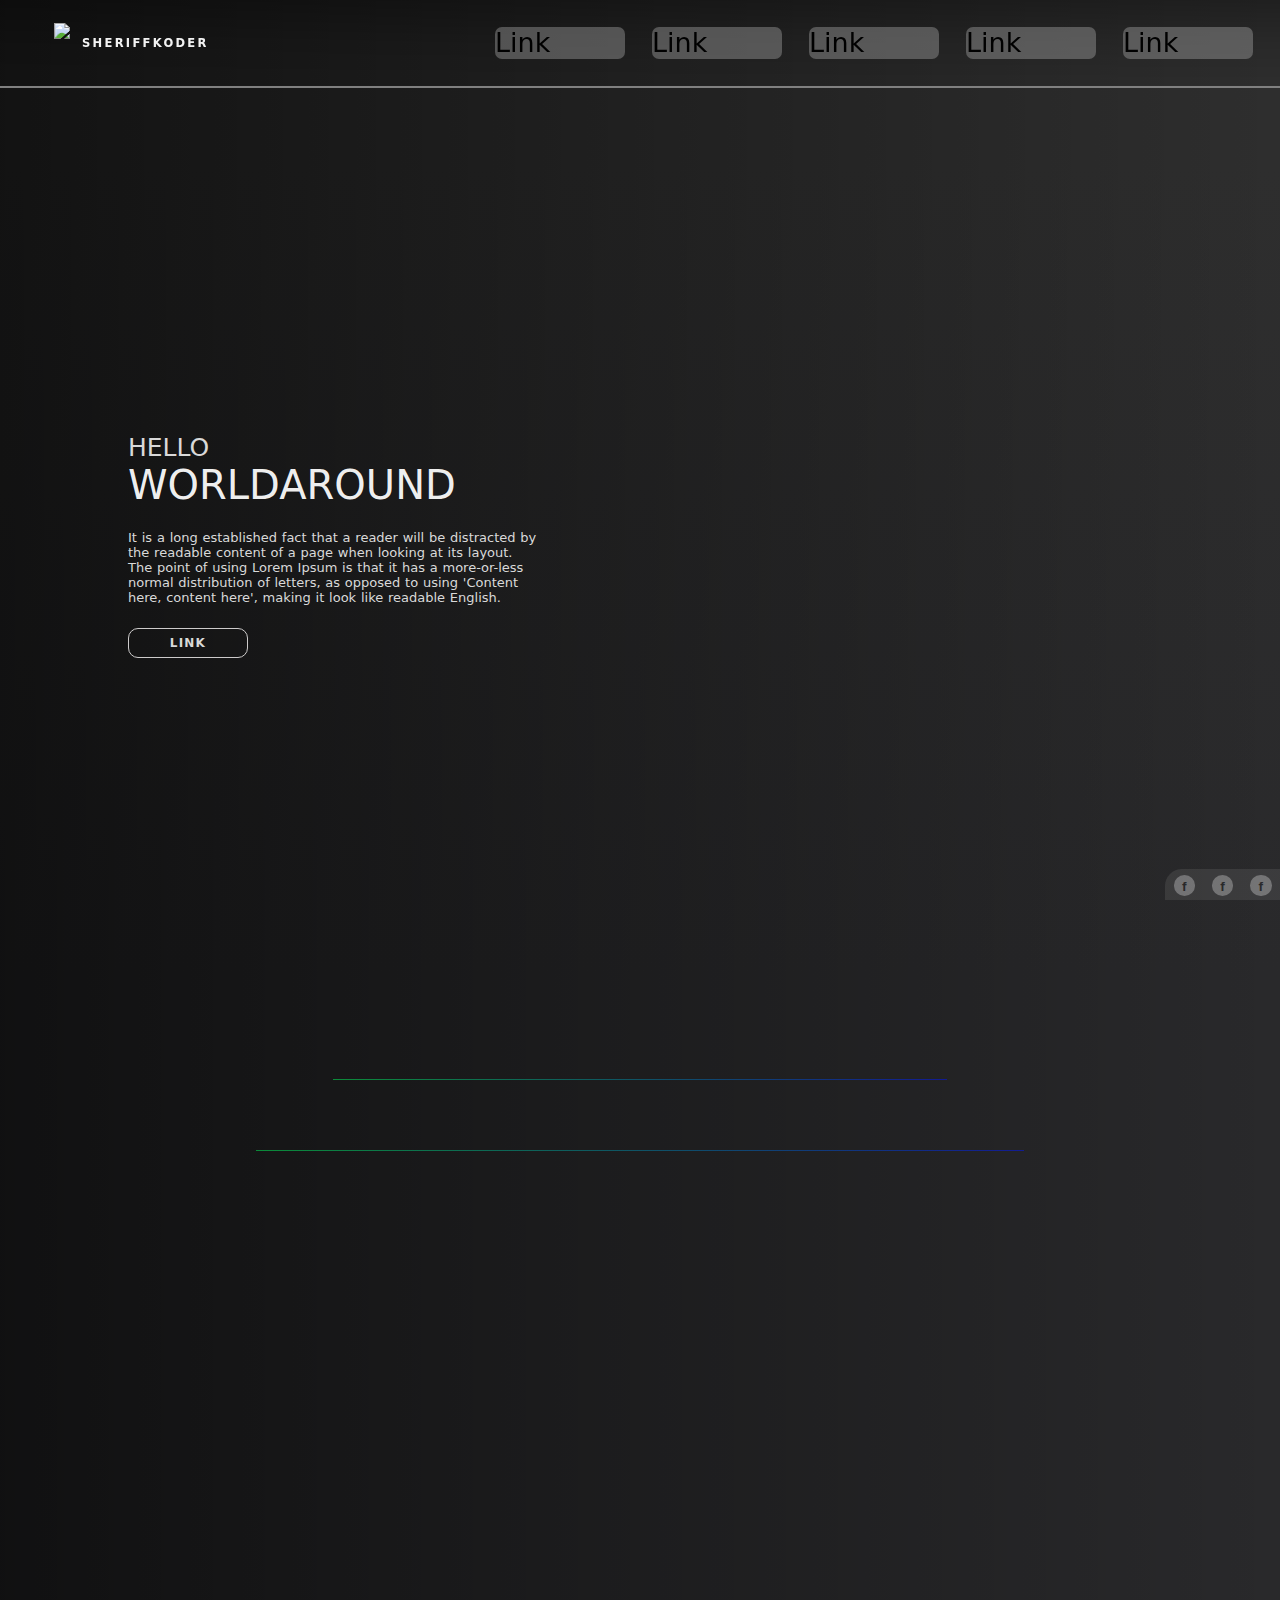
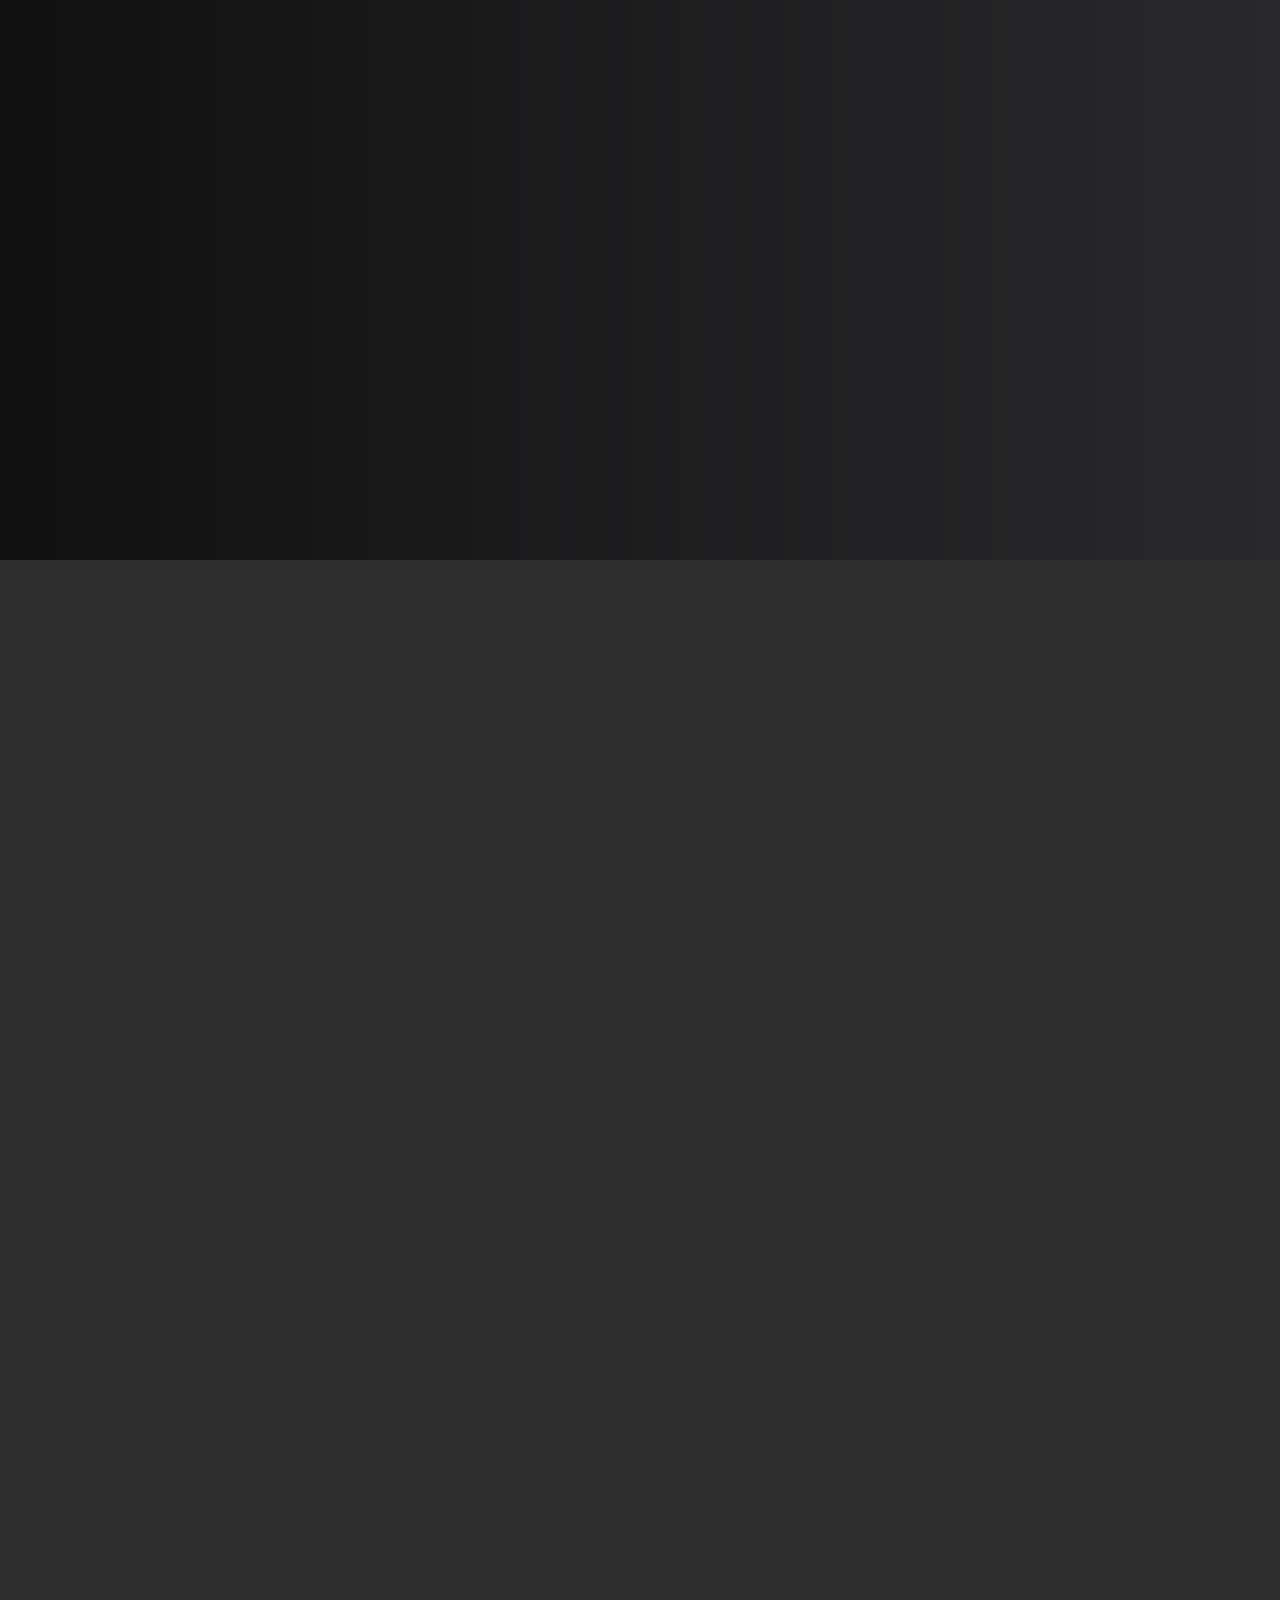
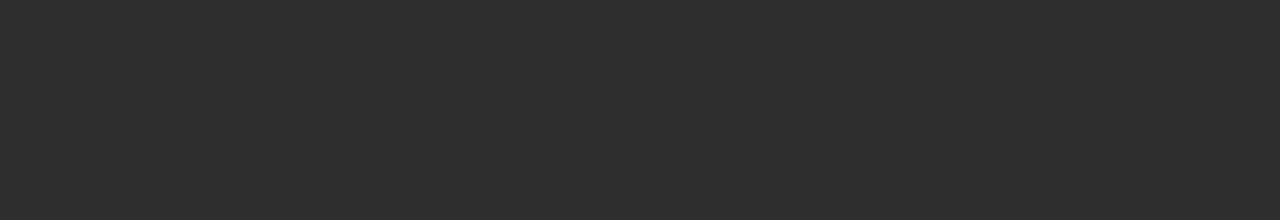
==== commit a02cf654: "Add HTML markup, CSS link for Container2 to be after  Container1" ====
--- a/Parts/Container1/index.html
+++ b/Parts/Container1/index.html
@@ -21,6 +21,8 @@
         <link rel="stylesheet" type="text/css" href="./container_content.css">
         <link rel="stylesheet" type="text/css" href="./Navigation/C1_Navigation.css">
         <link rel="stylesheet" type="text/css" href="./social_icons/social.css">
+        <link rel="stylesheet" type="text/css" href="./Gradient_Buttons.css">
+        <link rel="stylesheet" type="text/css" href="../Container2/container2_content.css">
 
 
 <!--
@@ -49,10 +51,10 @@
 
         <div class="container1">
 
-            <div class="container1_space1"> </div>
-
-
-            <div class="container1_content">
+            <div class="container1_space1"> </div> <!--left/right spaces -->
+
+
+            <div class="container1_content"> 
 
                     <div class="content_space1"></div>
 
@@ -75,8 +77,10 @@
                                 </div>
                 
                                 <div class="button_space">
-                                    <div class="header_Text_Link T_Text cursor_pointer Gradient_Link_Background/ Gradient_Border GB_SizeFix Gradient_Text_hover">
-                                        <p>
+                                    <div class="header_Text_Link T_Text cursor_pointer 
+                                    Gradient_Link_Background/ Gradient_Border 
+                                    Gradient_Text_hover2">
+                                        <p class="">
                                             Link
                                         </p>
                                     </div>
@@ -87,18 +91,58 @@
 
                     <div class="content_space2"></div>
 
-            </div>
-
-
-            <div class="container1_space2"> </div>
-
-
-        </div>
-
-        <div class="container2_test">
-        </div>
-
-<!--////////////////////////////////////////////////////////////////////////-->
+                    <div class="hr1"></div>
+
+
+            </div>
+
+
+            <div class="container1_space2"> </div> <!--left/right spaces -->
+
+
+        </div>
+
+        <!--////////////////////////////////////////////////////////////////////////-->
+
+        <div class="container2 cont_bg_color">
+
+
+
+            <div class="card_outer">
+                <div class="card_inner">
+
+                </div>
+            </div>
+            
+            <div class="card_outer">
+                <div class="card_inner">
+
+                </div>
+            </div>
+
+            <div class="card_outer">
+                <div class="card_inner">
+
+                </div>
+            </div>
+
+        </div>
+
+
+
+
+
+<!--////////////////////////////////////////////////////////////////////////-->
+
+        <div class="container2_test cont_bg_color">
+            <div class="hr1"></div>
+        </div>
+
+<!--////////////////////////////////////////////////////////////////////////-->
+
+<div class="header2">
+</div>
+
 <div class="header1">
             
     <div class="header1_part1">
@@ -106,12 +150,12 @@
     </div>
 
     <div class="header1_part2">
-        <div class="header_icon">
-            <img src="./logo.png">
-            
-        </div>
-
-        <div class="header_text">
+        <div class="header_icon cursor_pointer">
+            <img src="Navigation/logo.png">
+            
+        </div>
+
+        <div class="header_text cursor_pointer">
             <p>
                 SHERIFFKODER
             </p>
@@ -119,32 +163,35 @@
     </div>
 
     <div class="header1_part3_sub1">
-        <div class="header1_part3_menu">
+        <div class="header1_part3_menu Gradient_Link_Background2/">
 
         </div>
 
     </div>
 
     <div class="header1_part3_sub2">
-        <div class="header1_part3_links">
-
-        </div>
-
-        <div class="header1_part3_links">
-
-        </div>
-
-        <div class="header1_part3_links">
-
-        </div>
-
-        <div class="header1_part3_links">
-
-        </div>
-
-        <div class="header1_part3_links">
-
-        </div>
+        <div class="header1_part3_links non_contact cursor_pointer Gradient_Text_hover1">
+            Link
+        </div>
+
+        <div class="header1_part3_links non_contact cursor_pointer">
+            Link
+        </div>
+
+        <div class="header1_part3_links non_contact cursor_pointer">
+            Link
+        </div>
+
+        <div class="header1_part3_links non_contact cursor_pointer">
+            Link
+        </div>
+
+        <div class="header1_part3_links contact_link 
+        cursor_pointer Gradient_Link_Background2 Gradient_Link_Background3/ Gradient_Text_hover2/ Gradient_Border/">
+                Link
+        </div>
+
+
 
 
     </div>
@@ -161,7 +208,7 @@
     </p>
 
     <p class="social_icon_box cursor_pointer transparent_1">
-        <em>t</em>
+        f
     </p>
 
     <p class="social_icon_box cursor_pointer transparent_1">
--- a/Parts/Container1/container_content.css
+++ b/Parts/Container1/container_content.css
@@ -20,8 +20,8 @@
     --timing2: 5s;
 
     --clr-gradient1: #0014ff;
-    --clr-gradient3: #ff2cdf;
-    --clr-gradient2: #00ff5b;
+    --clr-gradient3: #e234c8;
+    --clr-gradient2: #00ffc3;
 
     --clr-socialborder:  rgb(89, 89, 89); /*152*/
     /*
@@ -51,12 +51,14 @@
     --clr-link-color-hover:  rgba(255, 255, 255, 1); /* 0.2 opacity text-color makes effect*/
 
 
+    --container-height: 95vh;
+    --container-count: 4;
 
 }
 
 body {
-    height: 200vh;
-    background-color: rgb(65, 41, 94);
+    height: calc( var(--container-height) * var(--container-count) ) !important;
+    background-color: var(--clr-backgoundColor-black);
     margin: 0;
     font-family: system-ui,-apple-system,"Segoe UI",Roboto,"Helvetica Neue",Arial,"Noto Sans","Liberation Sans",sans-serif,"Apple Color Emoji","Segoe UI Emoji","Segoe UI Symbol","Noto Color Emoji";
 
@@ -78,16 +80,26 @@
     }
 
     .container1 {
-        background: purple;
+        /* background gradient overlay */    
+        background: 
+        linear-gradient(to right,  rgba(0, 0, 0, 0.6) ,  rgba(0, 0, 0, 0.4), rgba(0, 0, 0, 0.2) ,rgba(0, 0, 0, 0)),
+        linear-gradient(to bottom, rgba(41,41,43,0) 10%,  rgba(41,41,43,0) 15%, rgba(41,41,43,255) 90% ,rgba(41,41,43,255) 100%),  
+        
+        url("./car_Chevrolet_Camaro_Z28_monochrome-26097.jpg");
+
+        /*        linear-gradient(to bottom, rgba(41,41,43,0) 10%,  rgba(41,41,43,0) 15%, rgba(41,41,43,255) 90% ,rgba(41,41,43,255) 100%),  
+        add for bottom continuation */
 
         height: 95vh;
 
+        background-repeat: no-repeat;
+        background-size: cover;
         display: flex;
         flex-direction: row;
     }
 
     .container1_space1, .container1_space2 {
-        background: rgba(255, 0, 0, 0.238);
+        background: rgba(206, 0, 0, 0);
         height: 100%;
         width: 10%;
 
@@ -96,7 +108,7 @@
         /*///////////////////////////////*/
         /*///////////////////////////////*/
         .container1_content {
-            background: rgba(0, 0, 0, 0.271);
+            background: rgba(0, 0, 0, 0);
             height: 100%;
 
             flex:1;
@@ -109,7 +121,7 @@
 
 
             .content_space1, .content_space2 {
-                background: rgba(166, 0, 255, 0.238);
+                background: rgba(166, 0, 255, 0);
                 width: 100%;
                 flex: 1;
 
@@ -243,16 +255,28 @@
     }
 
     .container1 {
-        background: purple;
+
+        /* background gradient overlay */    
+        background: 
+        linear-gradient(to right,  rgba(0, 0, 0, 0.6) ,  rgba(0, 0, 0, 0.4), rgba(0, 0, 0, 0.2) ,rgba(0, 0, 0, 0)),
+        linear-gradient(to bottom, rgba(41,41,43,0) 10%,  rgba(41,41,43,0) 15%, rgba(41,41,43,255) 90% ,rgba(41,41,43,255) 100%),  
+        
+        url("./car_Chevrolet_Camaro_Z28_monochrome-26097.jpg");
+
+        /*        linear-gradient(to bottom, rgba(41,41,43,0) 10%,  rgba(41,41,43,0) 15%, rgba(41,41,43,255) 90% ,rgba(41,41,43,255) 100%),  
+        add for bottom continuation */
 
         height: 95vh;
+
+        background-repeat: no-repeat;
+        background-size: cover;
 
         display: flex;
         flex-direction: row;
     }
 
     .container1_space1, .container1_space2 {
-        background: rgba(255, 0, 0, 0.238);
+        background: rgba(55, 255, 0, 0);
         height: 100%;
         width: 10%;
 
@@ -261,7 +285,7 @@
         /*///////////////////////////////*/
         /*///////////////////////////////*/
         .container1_content {
-            background: rgba(0, 0, 0, 0.271);
+            background: rgba(0, 0, 0, 0);
             height: 100%;
 
             flex:1;
@@ -274,7 +298,7 @@
 
 
             .content_space1, .content_space2 {
-                background: rgba(166, 0, 255, 0.238);
+                background: rgba(166, 0, 255, 0);
                 width: 100%;
                 flex: 1;
 
@@ -405,16 +429,31 @@
     }
 
     .container1 {
-        background: purple;
-
-        height: 95vh;
+
+        /* background gradient overlay */    
+        background: 
+        linear-gradient(to right,  rgba(0, 0, 0, 0.6) ,  rgba(0, 0, 0, 0.4), rgba(0, 0, 0, 0.2) ,rgba(0, 0, 0, 0)),
+        linear-gradient(to bottom, rgba(41,41,43,0) 10%,  rgba(41,41,43,0) 15%, rgba(41,41,43,255) 90% ,rgba(41,41,43,255) 100%),  
+        
+        url("./car_Chevrolet_Camaro_Z28_monochrome-26097.jpg");
+
+        /*        linear-gradient(to bottom, rgba(41,41,43,0) 10%,  rgba(41,41,43,0) 15%, rgba(41,41,43,255) 90% ,rgba(41,41,43,255) 100%),  
+        add for bottom continuation */
+
+
+        background-repeat: no-repeat;
+        background-size: cover;
+        background-position: center;
+
+        height: 120vh;
+        min-height: 600px;
 
         display: flex;
         flex-direction: row;
     }
 
     .container1_space1, .container1_space2 {
-        background: rgba(255, 0, 0, 0.238);
+        background: rgba(255, 0, 0, 0);
         height: 100%;
         width: 10%;
 
@@ -423,7 +462,7 @@
         /*///////////////////////////////*/
         /*///////////////////////////////*/
         .container1_content {
-            background: rgba(0, 0, 0, 0.271);
+            background: rgba(0, 0, 0, 0);
             height: 100%;
 
             flex:1;
@@ -436,14 +475,16 @@
 
 
             .content_space1, .content_space2 {
-                background: rgba(166, 0, 255, 0.238);
+                background: rgba(166, 0, 255, 0);
                 width: 100%;
                 flex: 1;
 
             }
             
-            .content_space2 {
+            .content_space1 {
                 flex: 1;
+                min-height: min(17vh, 92px);
+                
 
             }
 
@@ -469,7 +510,7 @@
 
                         .text_space .header_text_line_1 {
                             color: var(--clr-lightgrey-text);
-                            font-size: min(2.25rem,25.38px);
+                            font-size: min(2.25vmax,25px);
                             word-spacing: 0.05em;
                             text-transform: uppercase;
                             font-weight: 100;
@@ -484,7 +525,7 @@
                         .text_space .header_text_line_2 {
                             color: var(--clr-themeColor);
 
-                            font-size: min(3.55rem,40.044px);
+                            font-size: min(3.55vmax,40px);
                             word-spacing: 0.05em;
                             text-transform: uppercase;
                             font-weight: 500;
@@ -497,7 +538,7 @@
 
                         .text_space .header_text_line_3 {
                             color: var(--clr-lightgrey-text);
-                            font-size: calc(5px + (7vw/8)); /**/
+                            font-size: 13px; /* calc(5px + (7vw/12));*/
                             font-weight: 200;
                             word-spacing: 0.05em;
 
@@ -525,29 +566,46 @@
 
                     /*set if using light lines button*/
                                 
-                    font-size: min(1.1rem,12.4px);           
-                    font-weight: 400; 
+                    /*font-size: max(12.36px,1.5vmin);          */ 
                     
                     /* light lines button */
+
+        
+
+            /*      height: min(1.5rem, 32px);
+                    width: min(6rem, 130px);
+                    min-height: 31.3px;
+                    min-width: 133.58px; */
+
+
+
+
+
+
+
+                    display: flex;
+                    align-items: center;
+                    justify-content: center;
+
+
+
+
+
+
+                    font-size: 12px;
+                    font-weight: 700;
+
                     color: var(--clr-lightgrey-text);
                     border: 1.2px solid var(--clr-lightgrey-border-needed);
-        
-
-                    height: min(2.7rem,30.45px);
-                    width: min(10.7rem,120.69px);
-                    text-align: center;
-
-                    border-radius: min(0.9rem, 10px);
+                    border-radius: 10px;
+
+                    height: 30px; /**/
+                    width: 120px; /**/
 
                     text-transform: uppercase;
                     letter-spacing: 0.1em;
-
-
-                    color: white;
-
-                    display: flex;
-                    align-items: center;
-                    justify-content: center;
+                    text-align: center;
+
 
 
                 }
@@ -572,19 +630,44 @@
     }
 
     .container1 {
-        background: purple;
+
+                
+        /* background gradient overlay */    
+        background: 
+        linear-gradient(to right,  rgba(0, 0, 0, 0.6) ,  rgba(0, 0, 0, 0.4), rgba(0, 0, 0, 0.2) ,rgba(0, 0, 0, 0)),
+        linear-gradient(to bottom, rgba(41,41,43,0) 10%,  rgba(41,41,43,0) 15%, rgba(41,41,43,255) 90% ,rgba(41,41,43,255) 100%),  
+        
+        url("./car_Chevrolet_Camaro_Z28_monochrome-26097.jpg");
+
+        /*        linear-gradient(to bottom, rgba(41,41,43,0) 10%,  rgba(41,41,43,0) 15%, rgba(41,41,43,255) 90% ,rgba(41,41,43,255) 100%),  
+        add for bottom continuation */
+
+/*        background:  rgba(0, 0, 0, 0.1) url("./car_Chevrolet_Camaro_Z28_monochrome-26097.jpg");
+        background-blend-mode:overlay;
+*/    
+        background-position: center;
+        background-repeat: no-repeat;
+        background-size: cover;
 
         height: 95vh;
+        max-height: 1200px;
         width: 100%;
         max-width: 1800px;
         margin: 0 auto;
 
         display: flex;
         flex-direction: row;
+
+        /*background-opacity*/
+        /*box-shadow: inset 0 0 0 50vw rgba(0,0,0,0.5);*/
+        /* optional background-blend-mode: multiply; will multiply colors*/
+        /*background: url no-repeat center center / cover */
+
+
     }
 
     .container1_space1, .container1_space2 {
-        background: rgba(255, 0, 0, 0.238);
+        background: rgba(255, 0, 0, 0);
         height: 100%;
         width: 10%;
 
@@ -593,7 +676,7 @@
         /*///////////////////////////////*/
         /*///////////////////////////////*/
         .container1_content {
-            background: rgba(0, 0, 0, 0.271);
+            background: rgba(0, 0, 0, 0);
             height: 100%;
 
             flex:1;
@@ -606,14 +689,16 @@
 
 
             .content_space1, .content_space2 {
-                background: rgba(166, 0, 255, 0.238);
+                background: rgba(166, 0, 255, 0);
                 width: 100%;
                 flex: 1;
 
             }
             
-            .content_space2 {
+            .content_space1 {
                 flex: 1;
+                min-height: min(17vh, 92px);
+                
 
             }
 
@@ -639,7 +724,7 @@
 
                         .text_space .header_text_line_1 {
                             color: var(--clr-lightgrey-text);
-                            font-size: min(2.25rem,25.38px);
+                            font-size: min(2.25vmax,25px);
                             word-spacing: 0.05em;
                             text-transform: uppercase;
                             font-weight: 100;
@@ -654,7 +739,7 @@
                         .text_space .header_text_line_2 {
                             color: var(--clr-themeColor);
 
-                            font-size: min(3.55rem,40.044px);
+                            font-size: min(3.55vmax,40px);
                             word-spacing: 0.05em;
                             text-transform: uppercase;
                             font-weight: 500;
@@ -667,7 +752,7 @@
 
                         .text_space .header_text_line_3 {
                             color: var(--clr-lightgrey-text);
-                            font-size: calc(5px + (7vw/10)); /**/
+                            font-size: max(0.9vmax,13px); /* calc(5px + (7vw/12));*/
                             font-weight: 200;
                             word-spacing: 0.05em;
 
@@ -695,55 +780,136 @@
 
                     /*set if using light lines button*/
                                 
-                    font-size: calc(5px + (9vw/20)); /**/
-                    font-weight: 400; 
+                    /*font-size: max(12.36px,1.5vmin);          */ 
                     
                     /* light lines button */
+
+        
+
+            /*      height: min(1.5rem, 32px);
+                    width: min(6rem, 130px);
+                    min-height: 31.3px;
+                    min-width: 133.58px; */
+
+
+
+
+
+
+
+                    display: flex;
+                    align-items: center;
+                    justify-content: center;
+
+
+
+
+
+
+                    font-size: max(0.7vmax, 12px);
+                    font-weight: 400;
+
                     color: var(--clr-lightgrey-text);
                     border: 1.2px solid var(--clr-lightgrey-border-needed);
-        
-
-                    height: min(2.7rem,32px);
-                    width: min(10.7rem,130px);
-                    text-align: center;
-
-                    border-radius: min(0.9rem, 10px);
+                    border-radius: 10px;
+
+                    height: max(1.7vmax, 30px); /**/
+                    width: max(7vmax, 120px); /**/
 
                     text-transform: uppercase;
                     letter-spacing: 0.1em;
-
-
-                    color: white;
-
-                    display: flex;
-                    align-items: center;
-                    justify-content: center;
+                    text-align: center;
+
+
 
                 }
 
                     .header_Text_Link p {
 
-                        letter-spacing: 0.2em;
-
                     } 
 
-         
-
-
-
-
+                    
+
+
+
+
+}
+
+
+.cont_bg_color {
+    background:
+    linear-gradient(to right,  rgba(0, 0, 0, 0.6) ,  rgba(0, 0, 0, 0.4), rgba(0, 0, 0, 0.2) ,rgba(0, 0, 0, 0)),
+    linear-gradient(to top, rgba(41,41,43,0) 10%,  rgba(41,41,43,0) 15%, rgba(41,41,43,255) 90% ,rgba(41,41,43,255) 100%),  
+    rgba(41,41,43,255);
+        /*add for top continuation with container1 */
 
 
 }
 
 .container2_test {
-    background: rgb(79, 0, 128);
-
-    height: 95vh;
+
+/*    border: 1px dotted rgba(41,41,43,1);*/
+
+
+    height: 120vh;
     max-width: 1800px;
     margin:0 auto;
 
     display: flex;
     flex-direction: row;
-}
-          +    padding-top: 70px;
+}
+          
+
+.hr1 {
+    border-top: 0.01rem solid;
+    border-image-slice: 1;                  
+    border-image-source: linear-gradient(to left, var(--clr-gradient1), var(--clr-gradient2));
+
+    height: 0px;
+    width: 60%;
+    margin: 0 auto;
+    opacity: 0.5;
+}
+
+/* changes the cursor shape on selected links */
+.cursor_pointer {
+    cursor: pointer;
+
+}
+
+
+            .header_Text_Link:hover {
+
+
+/*                background-image: linear-gradient(to right, var(--clr-gradient1) , var(--clr-gradient2));
+*/                /* remove for white text, remove i used it for some reason but its not necessary */
+
+                /* style : filled color icon */
+/*                
+                color: black;
+                background-color: var(--clr-themeColor);
+                font-weight: 400;
+                border: 0.1em solid var(--clr-themeColor);
+                
+
+                /* style : gradient color on hover */ /*
+                color: white;
+                background-image: linear-gradient(to right, var(--clr-gradient1) , var(--clr-gradient1), var(--clr-gradient2));
+                font-weight: 300;
+                border: none;
+*/
+
+                /* style : enlightened icon */
+/*                
+                text-shadow: 0px 0px 10px white;
+                color:white;
+                background-color: var(--clr-themeColor-opacity);
+                border: 0.1em solid var(--clr-themeColor-darker);
+                box-shadow: 0px 0px 1px var(--clr-themeColor-darker), inset 0px 0px 5px var(--clr-themeColor-darker);
+                filter: blur(0.3px);
+*/                
+                /*background-color: var(--clr--contact-background-hover);*/
+
+
+            }--- a/Parts/Container1/social_icons/social.css
+++ b/Parts/Container1/social_icons/social.css
@@ -2,63 +2,9 @@
 /*/////////////////////////////////////////////////////////////////////////////*/
 /*/////////////////////////////////////////////////////////////////////////////*/
 
-:root {
-    --clr-backgoundColor-black: hsl(0, 0%, 18%);
-    /*--clr-backgoundColor-black: hsl(0, 81%, 40%); red */
-
-    --clr-backgoundColor-black-hover: hsl(0, 0%, 60%); ;
-
-/*    --clr-lightgrey-borders: hsl(0, 1%, 80%); /*disable*/ 
-    --clr-lightgrey-border-needed: hsl(0, 1%, 80%);
-    --clr-lightgrey-text: hsl(0, 0%, 85%);
-    --clr-lightergrey-text: hsl(0, 0%, 95%);
-
-    --clr--contact-background: hsla(0, 0%, 85%, 0.2);
-    --clr--social-background: hsla(0, 0%, 85%, 0.1);
-
-    --clr--contact-background-hover: hsla(0, 0%, 75%, 0.2);
-
-    --timing1: 0.5s;
-    --timing2: 5s;
-
-    --clr-gradient1: #0014ff;
-    --clr-gradient3: #ff2cdf;
-    --clr-gradient2: #00ff5b;
-
-    --clr-socialborder:  rgb(89, 89, 89); /*152*/
-    /*
-    --clr-gradient1: hsl(230, 98%, 49%);
-    --clr-gradient2: hsl(310, 100%, 50%);
-    --clr-gradient3: hsl(149, 100%, 49%);
-*/
-    /* green theme */
-    /*--clr-themeColor: rgb(255, 255, 255); */
- /*   --clr-themeColor: rgba(0, 255, 200, 0.975);
-    --clr-themeColor-darker:  rgba(13, 157, 118, 0.975);
-    --clr-themeColor-opacity:  rgba(0, 255, 190, 0.2);
-*/
-
-    /* blue theme */
-/*    --clr-themeColor: rgba(14, 0, 165, 0.975);
-    --clr-themeColor-darker:  rgba(13, 44, 157, 0.975);
-    --clr-themeColor-opacity:  rgba(0, 8, 255, 0.2);
-*/
-
-    /* white theme */
-  --clr-themeColor: rgba(245, 245, 245, 0.975);
-    --clr-themeColor-darker:  rgba(200, 200, 200, 0.975);
-    --clr-themeColor-opacity:  rgba(233, 233, 233, 0.2);
-
-
-    --clr-link-color-hover:  rgba(255, 255, 255, 1); /* 0.2 opacity text-color makes effect*/
-
-
-
-}
 
 body {
     height: 200vh;
-    background-color: purple;
 /*    background: url('https://images.unsplash.com/photo-1546587348-d12660c30c50?ixlib=rb-1.2.1&ixid=MnwxMjA3fDB8MHxzZWFyY2h8N3x8bmF0dXJhbHxlbnwwfHwwfHw%3D&w=1000&q=80') 50%;
 */
 
@@ -179,8 +125,8 @@
             /*/////////////////////////////*/
 
             position: fixed;
-            right: 20px;
-            bottom: 50%;
+            right: 6.5vmin;
+            bottom: 20%;
             transform: translate(0, 50%);
 
             background: rgb(22, 22, 22);
@@ -262,10 +208,12 @@
 
     .social_icon_box_container {
 
-        height: min(1.7rem,39px);  /* factor of 5 */
+        height: min(1.445rem,25.5px);  /* factor of 5 */
     /*    width: calc(2.2rem * 5); */  /* no width, responsive to item count */
 
-        border-top-left-radius: 22px;
+        border-top-left-radius: 17px;
+
+        min-height: 31.093px ;
         
 
         /*/////////////////////////////*/
@@ -284,10 +232,10 @@
         justify-content: flex-start;
         align-items: center;
 
-        padding-left: 0rem;
-        padding-top: 1.2rem;
-        padding-bottom: 0.9rem;
-        padding-right: 0px;
+        padding-left: 0px;
+        padding-top: 12.75px;
+        padding-bottom: 11.05px;
+        padding-right: -1px;
 
 
 
@@ -301,17 +249,21 @@
 
 
         .social_icon_box {
-            height: min(2.26rem, 27.39px);
-            width: min(2.4rem, 29.02px);
+            height: 20.4px;
+            width: 21.25px;
+/*
+            height: min(1.5rem, 33.39px);
+            width: min(1.6rem, 35.02px);
+*/
 
             border-radius: 50%;
 
             text-align: center;
             font-family: Arial, Helvetica, sans-serif;
-            font-size: min(1.33em, 16.2px);
+            font-size: 13.6px;
             font-weight: 700;
-            padding-top: 0.1em;
-            margin: 0 0.6rem;
+            padding-top: 1.7px;
+            margin: 0 8.5px;
 
             text-shadow: /* text border */
             -0.05em 0 var(--clr-socialborder),
@@ -359,10 +311,12 @@
 
 .social_icon_box_container {
 
-    height: min(1.7rem, 49.8px);  /* factor of 5 */
+    height: min(1.7rem,30px);  /* factor of 5 */
 /*    width: calc(2.2rem * 5); */  /* no width, responsive to item count */
 
-    border-top-left-radius: 22px;
+    border-top-left-radius: 20px;
+
+    min-height: 36.58px ;
     
 
     /*/////////////////////////////*/
@@ -382,8 +336,8 @@
     align-items: center;
 
     padding-left: 0rem;
-    padding-top: min(0.8rem, 28.46px);
-    padding-bottom: min(0.6rem, 21.34px);
+    padding-top: 15px;
+    padding-bottom: 13px;
     padding-right: 0px;
 
 
@@ -398,17 +352,21 @@
 
 
     .social_icon_box {
-        height: min(1rem,35.58px);
-        width: min(1rem,35.58px);
-        font-size: 0.5em;
+        height: 24px;
+        width: 25px;
+/*
+        height: min(1.5rem, 33.39px);
+        width: min(1.6rem, 35.02px);
+*/
 
         border-radius: 50%;
 
         text-align: center;
         font-family: Arial, Helvetica, sans-serif;
+        font-size: 16px;
         font-weight: 700;
-        padding-top: 0.1em;
-        margin: 0 min(0.4rem,14.23px);
+        padding-top: 2px;
+        margin: 0 10px;
 
         text-shadow: /* text border */
         -0.05em 0 var(--clr-socialborder),
@@ -435,5 +393,42 @@
 
     }
 
+
+}
+
+
+
+.social_icon_box_container2 {
+
+    height: min(1.7rem,30px);  /* factor of 5 */
+/*    width: calc(2.2rem * 5); */  /* no width, responsive to item count */
+
+    border-top-left-radius: 20px;
+
+    min-height: 36.58px ;
     
-    }
+
+    /*/////////////////////////////*/
+
+    position: fixed;
+    bottom: 0;
+    right: 50%;
+
+    background: rgb(22, 22, 22);
+    mix-blend-mode: screen;
+
+    /*/////////////////////////////*/
+
+    display: flex;
+    flex-direction: row;
+    justify-content: flex-start;
+    align-items: center;
+
+    padding-left: 0rem;
+    padding-top: 15px;
+    padding-bottom: 13px;
+    padding-right: 0px;
+
+
+
+}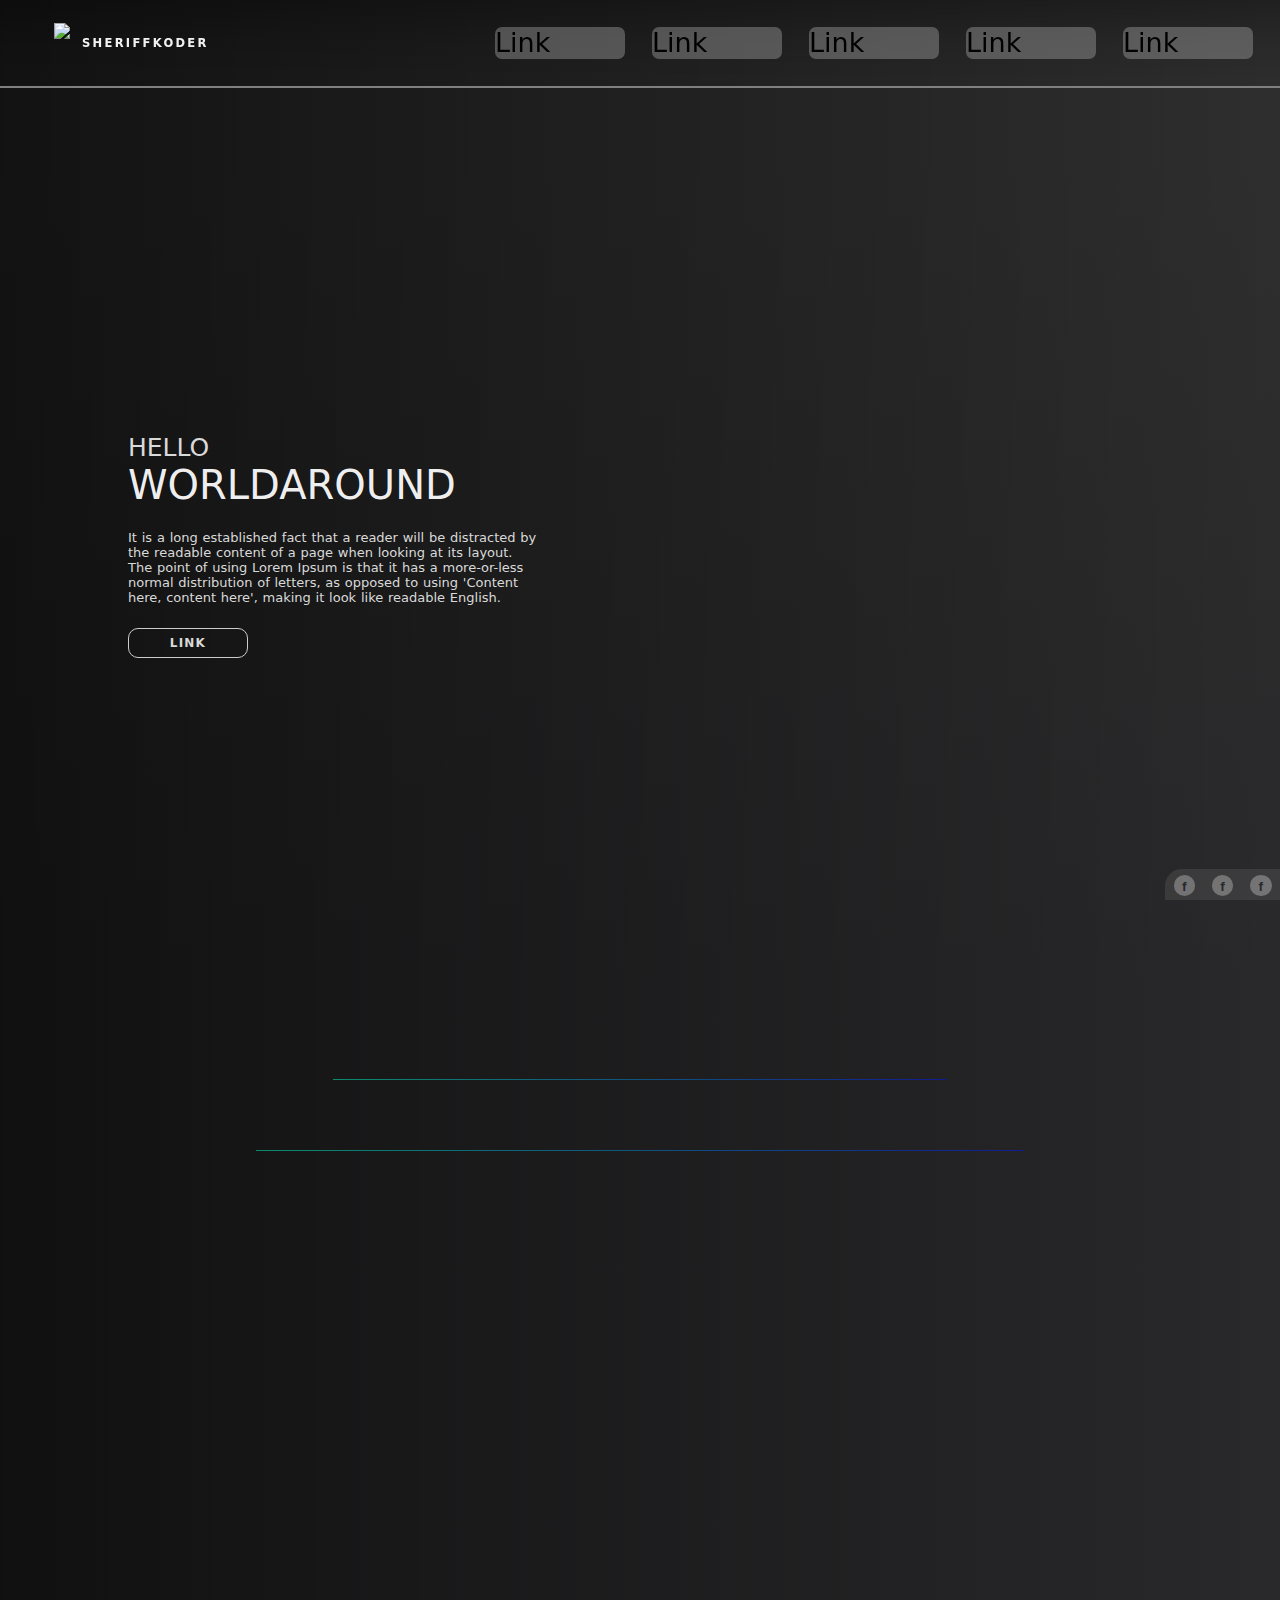
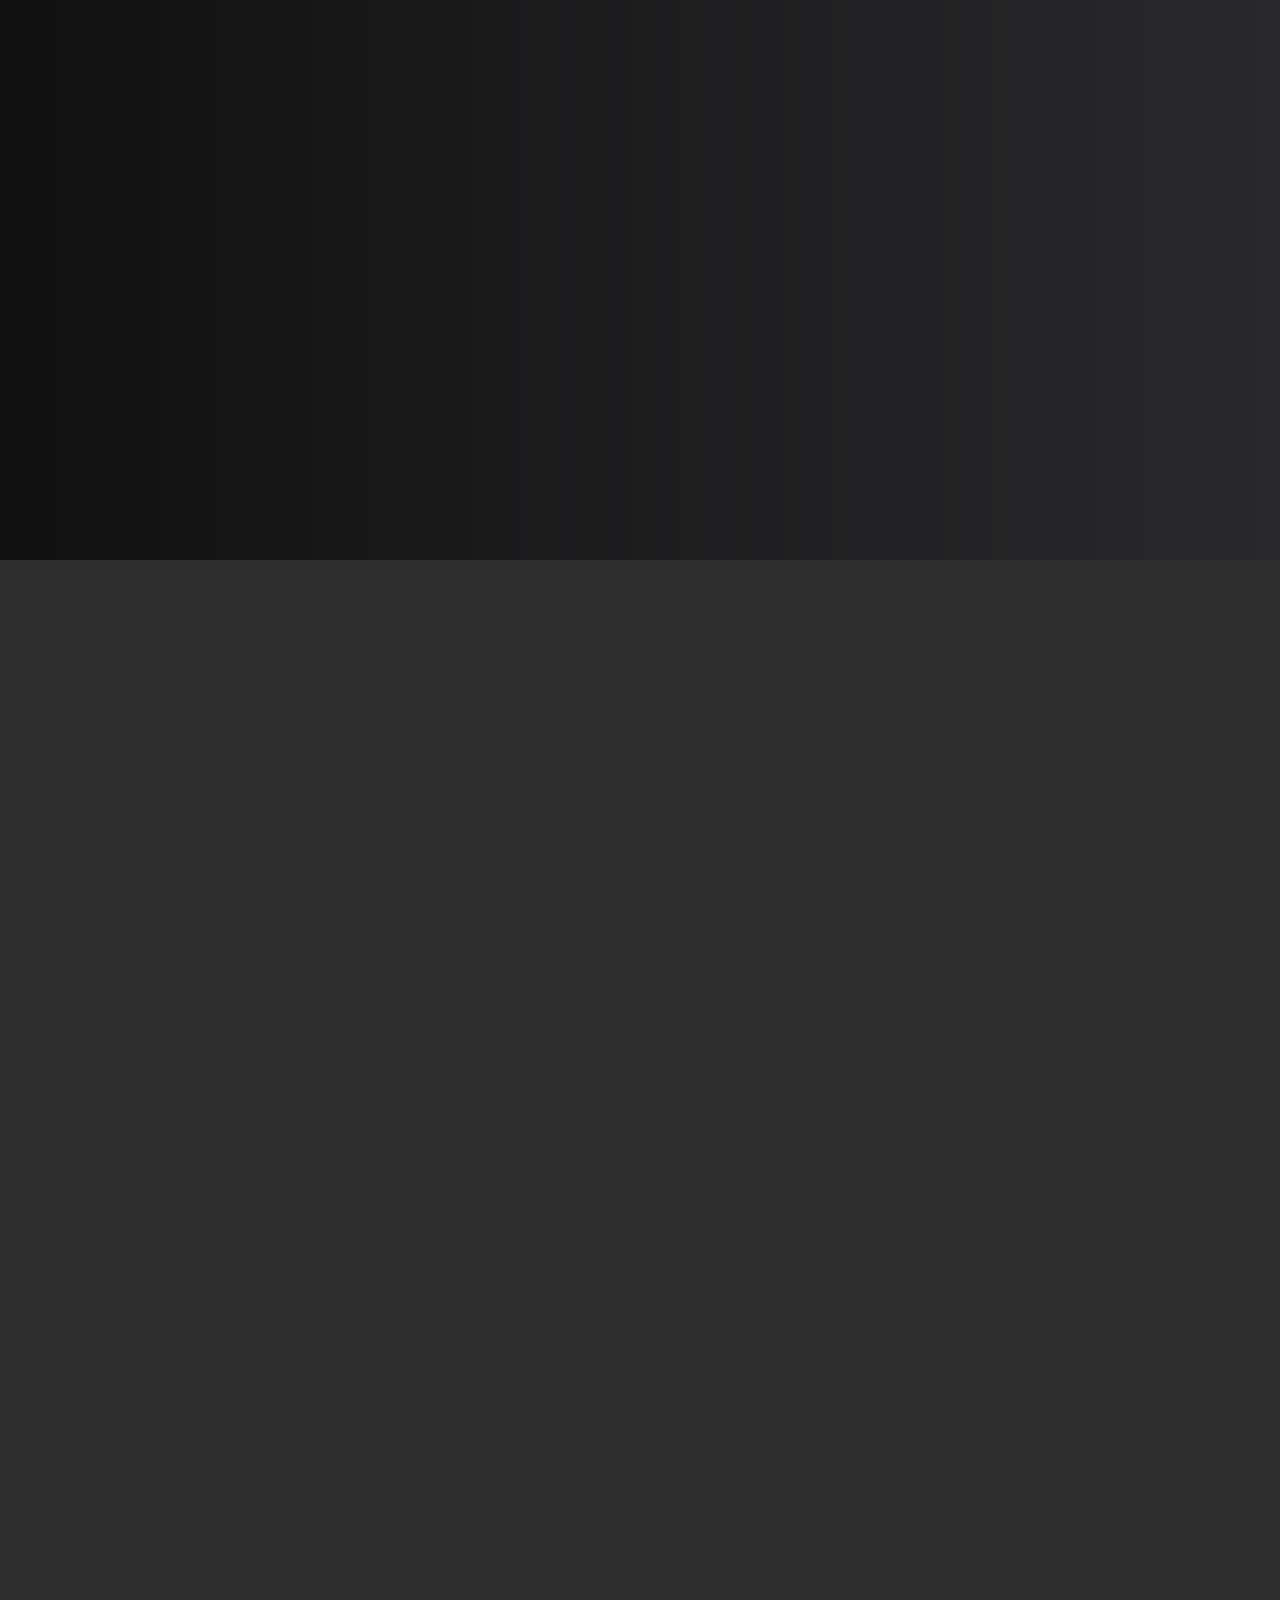
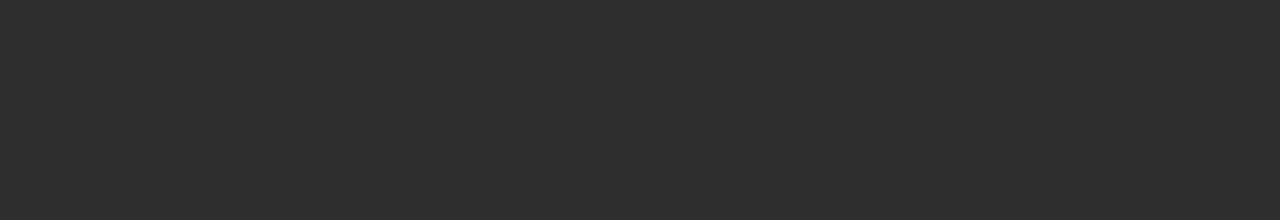
==== commit 2f3956ad: "update html markup" ====
--- a/Parts/Container1/index.html
+++ b/Parts/Container1/index.html
@@ -18,12 +18,12 @@
 
 
 
-        <link rel="stylesheet" type="text/css" href="./container_content.css">
         <link rel="stylesheet" type="text/css" href="./Navigation/C1_Navigation.css">
         <link rel="stylesheet" type="text/css" href="./social_icons/social.css">
         <link rel="stylesheet" type="text/css" href="./Gradient_Buttons.css">
         <link rel="stylesheet" type="text/css" href="../Container2/container2_content.css">
 
+        <link rel="stylesheet" type="text/css" href="./container_content.css">
 
 <!--
         <link rel="shortcut icon"   href="jason_img/favicon.ico" />
@@ -106,25 +106,32 @@
 
         <div class="container2 cont_bg_color">
 
-
-
-            <div class="card_outer">
-                <div class="card_inner">
-
+            <div class="container2">
+
+                <div class="card_space">
+                    <div class="card_outer blur">
+                        <div class="card_inner">
+        
+                        </div>
+                    </div>
                 </div>
-            </div>
-            
-            <div class="card_outer">
-                <div class="card_inner">
-
+    
+                <div class="card_space">
+                    <div class="card_outer blur">
+                        <div class="card_inner">
+        
+                        </div>
+                    </div>
                 </div>
-            </div>
-
-            <div class="card_outer">
-                <div class="card_inner">
-
+    
+                <div class="card_space">
+                    <div class="card_outer blur">
+                        <div class="card_inner">
+        
+                        </div>
+                    </div>
                 </div>
-            </div>
+    
 
         </div>
 
--- a/Parts/Container2/container2_content.css
+++ b/Parts/Container2/container2_content.css
@@ -0,0 +1,280 @@
+
+
+:root {
+    --clr-backgoundColor-black: hsl(0, 0%, 18%);
+    /*--clr-backgoundColor-black: hsl(0, 81%, 40%); red */
+
+    --clr-backgoundColor-black-hover: hsl(0, 0%, 60%); ;
+
+/*    --clr-lightgrey-borders: hsl(0, 1%, 80%); /*disable*/ 
+    --clr-lightgrey-border-needed: hsl(0, 1%, 80%);
+    --clr-lightgrey-text: hsl(0, 0%, 85%);
+    --clr-lightergrey-text: hsl(0, 0%, 95%);
+
+    --clr--contact-background: hsla(0, 0%, 85%, 0.2);
+    --clr--social-background: hsla(0, 0%, 85%, 0.1);
+
+    --clr--contact-background-hover: hsla(0, 0%, 75%, 0.2);
+
+    --timing1: 0.5s;
+    --timing2: 5s;
+
+    --clr-gradient1: #0014ff;
+    --clr-gradient3: #e234c8;
+    --clr-gradient2: #00ffc3;
+
+    --clr-socialborder:  rgb(89, 89, 89); /*152*/
+    /*
+    --clr-gradient1: hsl(230, 98%, 49%);
+    --clr-gradient2: hsl(310, 100%, 50%);
+    --clr-gradient3: hsl(149, 100%, 49%);
+*/
+    /* green theme */
+    /*--clr-themeColor: rgb(255, 255, 255); */
+ /*   --clr-themeColor: rgba(0, 255, 200, 0.975);
+    --clr-themeColor-darker:  rgba(13, 157, 118, 0.975);
+    --clr-themeColor-opacity:  rgba(0, 255, 190, 0.2);
+*/
+
+    /* blue theme */
+/*    --clr-themeColor: rgba(14, 0, 165, 0.975);
+    --clr-themeColor-darker:  rgba(13, 44, 157, 0.975);
+    --clr-themeColor-opacity:  rgba(0, 8, 255, 0.2);
+*/
+
+    /* white theme */
+  --clr-themeColor: rgba(245, 245, 245, 0.975);
+    --clr-themeColor-darker:  rgba(200, 200, 200, 0.975);
+    --clr-themeColor-opacity:  rgba(233, 233, 233, 0.2);
+
+
+    --clr-link-color-hover:  rgba(255, 255, 255, 1); /* 0.2 opacity text-color makes effect*/
+
+
+    --container-height: 95vh;
+    --container-count: 4;
+
+}
+
+body {
+    height: calc( var(--container-height) * var(--container-count) ) !important;
+    background-color: var(--clr-backgoundColor-black);
+    margin: 0;
+    font-family: system-ui,-apple-system,"Segoe UI",Roboto,"Helvetica Neue",Arial,"Noto Sans","Liberation Sans",sans-serif,"Apple Color Emoji","Segoe UI Emoji","Segoe UI Symbol","Noto Color Emoji";
+
+
+
+}
+
+*, *::before, *::after {
+    box-sizing: border-box;
+}
+
+
+
+/* Mobile screen */
+@media only screen and (max-width: 470px) {
+
+    html {
+        font-size: 3vmin ;
+    }
+
+    .container2 {
+
+    /*    background: rgba(38, 38, 38, 0.234) url("../Container1/car_Chevrolet_Camaro_Z28_monochrome-26097.jpg"); */
+    
+    
+        width:100vw;
+        min-height: 100vh;
+
+        display: flex;
+        flex-direction: column;
+        justify-content: flex-start;
+        align-items: center;
+
+        padding-top: min(6vh, 50px);
+
+
+
+    }
+
+    .container2_bg {
+        background: 
+        linear-gradient(to right,  rgba(0, 0, 0, 0.6) ,  rgba(0, 0, 0, 0.4), rgba(0, 0, 0, 0.2) ,rgba(0, 0, 0, 0)),
+        linear-gradient(to bottom, rgba(41, 41, 43, 0.365) 10%,  rgba(41, 41, 43, 0.465) 15%, rgba(41,41,43,255) 90% ,rgba(41,41,43,255) 100%),  
+        
+        url("./apps.jpg");
+        padding-top: min(17vh, 100px);
+
+    }
+
+
+
+        .card_space {
+
+            background: rgba(255, 0, 0, 0);
+            width: 100%;
+            height: 300px;
+
+            position: relative;
+
+        }
+
+                .card_outer {
+
+                    height: 22rem;
+                    max-height: 230px;
+
+                    width: 22rem;
+                    max-width: 230px;
+                    border-radius: 17px;
+
+                    display: flex;
+                    align-items: center;
+                    justify-content: center;
+
+                    
+
+                }
+
+                .blur {
+
+                    background: rgba(130, 130, 130, 0.147);
+                    border: 1px solid rgba(130, 130, 130, 0.06);
+                    backdrop-filter: blur(2px);
+
+                    position: absolute;
+                    z-index: 1;
+
+                    right: 50%;
+                    top:50%;
+
+                    transform: translate(50%, -50%);
+
+                }
+
+                .card_outer:hover {
+                    background : linear-gradient(to left, var(--clr-gradient1-o) 20%, var(--clr-gradient2-o) 100%);
+                    background-repeat: no-repeat;
+                    opacity: 1;
+                }
+
+
+                .card_inner {
+
+                    height: 95%;
+                    width: 95%;
+                    background: rgb(134, 134, 134);
+
+                    border-radius: 12px;
+                    box-shadow: 0;
+
+
+                }
+
+   
+
+
+
+
+
+}
+
+
+/* Tablet Styles */
+@media only screen and (min-width: 471px) and (max-width: 800px) {
+
+    html {
+        font-size: 3vmin ;
+    }
+
+}
+
+/*////////////////////////////////////////////////////////////////////*/
+/*////////////////////////////////////////////////////////////////////*/
+/* Desktop screen */
+
+@media only screen and (min-width: 801px) and (max-width: 1500px){
+
+
+    html {
+        font-size: 3vmin ;
+    }
+
+}
+
+/*////////////////////////////////////////////////////////////////////*/
+/*////////////////////////////////////////////////////////////////////*/
+/* widescreen */
+
+@media only screen and (min-width: 1501px) {
+
+
+
+    html {
+        font-size: 3vmin ;
+    }
+
+}
+
+.container2_test {
+    
+
+/*
+    linear-gradient(to right,  rgba(0, 0, 0, 0.6) ,  rgba(0, 0, 0, 0.4), rgba(0, 0, 0, 0.2) ,rgba(0, 0, 0, 0)),
+    linear-gradient(to top, rgba(41,41,43,0) 10%,  rgba(41,41,43,0) 15%, rgba(41,41,43,255) 90% ,rgba(41,41,43,255) 100%),  
+    rgba(41,41,43,255);
+        add for top continuation with container1 */
+
+    
+
+    height: 95vh;
+    max-width: 1800px;
+    margin:0 auto;
+
+    display: flex;
+    flex-direction: row;
+}
+          
+
+/* changes the cursor shape on selected links */
+.cursor_pointer {
+    cursor: pointer;
+
+}
+
+
+            .header_Text_Link:hover {
+
+
+/*                background-image: linear-gradient(to right, var(--clr-gradient1) , var(--clr-gradient2));
+*/                /* remove for white text, remove i used it for some reason but its not necessary */
+
+                /* style : filled color icon */
+/*                
+                color: black;
+                background-color: var(--clr-themeColor);
+                font-weight: 400;
+                border: 0.1em solid var(--clr-themeColor);
+                
+
+                /* style : gradient color on hover */ /*
+                color: white;
+                background-image: linear-gradient(to right, var(--clr-gradient1) , var(--clr-gradient1), var(--clr-gradient2));
+                font-weight: 300;
+                border: none;
+*/
+
+                /* style : enlightened icon */
+/*                
+                text-shadow: 0px 0px 10px white;
+                color:white;
+                background-color: var(--clr-themeColor-opacity);
+                border: 0.1em solid var(--clr-themeColor-darker);
+                box-shadow: 0px 0px 1px var(--clr-themeColor-darker), inset 0px 0px 5px var(--clr-themeColor-darker);
+                filter: blur(0.3px);
+*/                
+                /*background-color: var(--clr--contact-background-hover);*/
+
+
+            }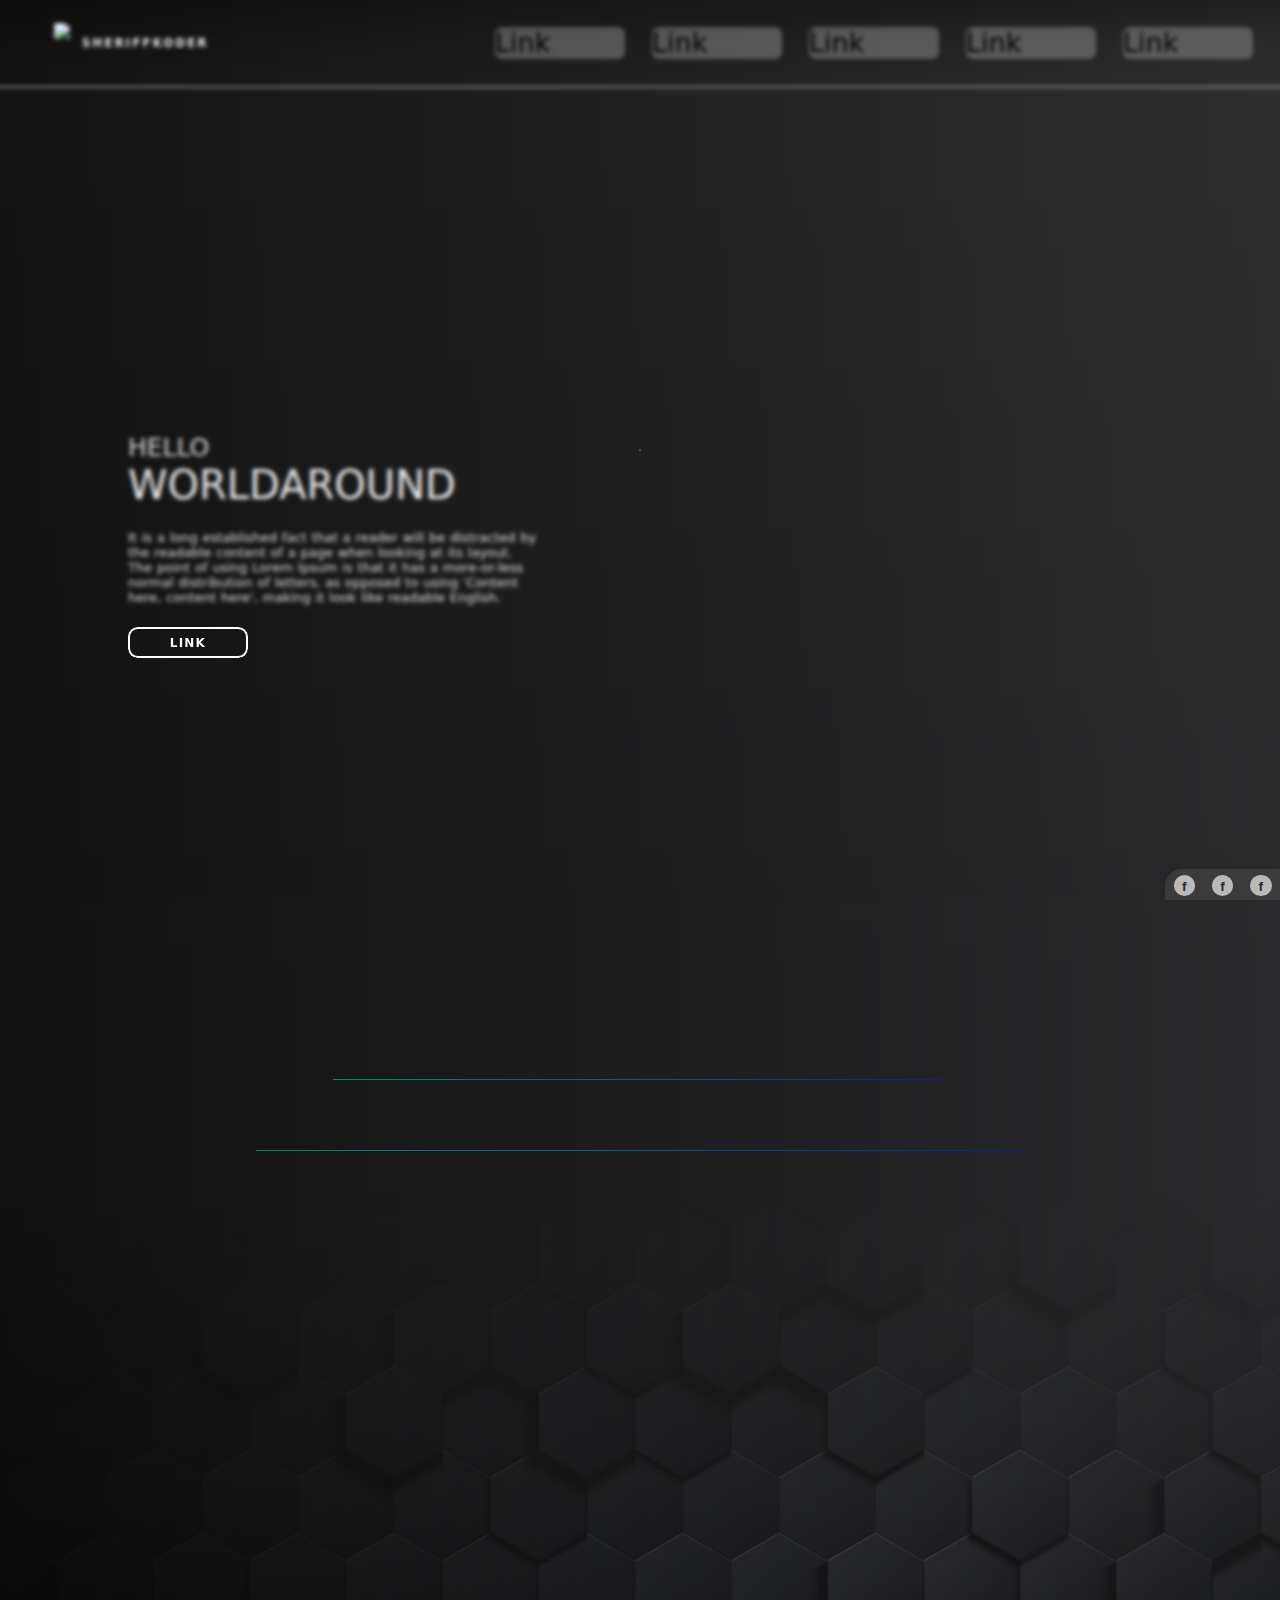
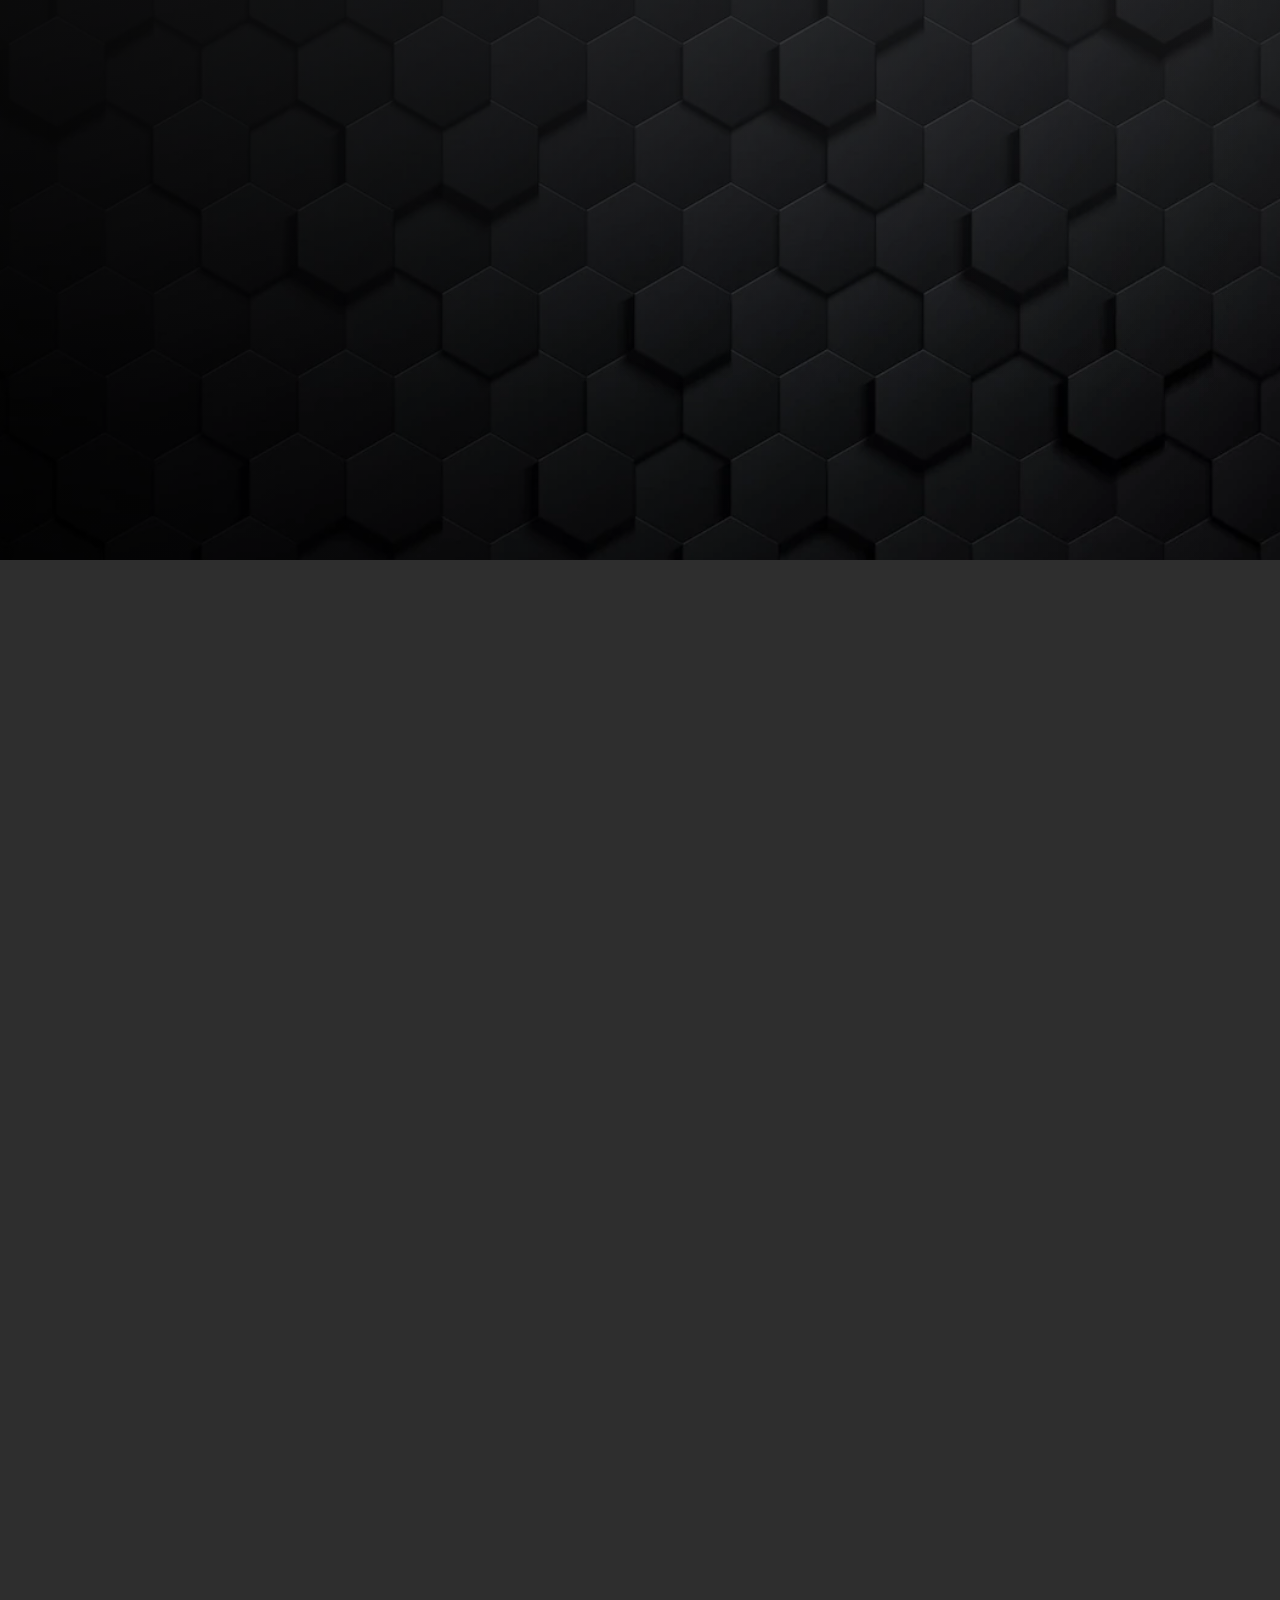
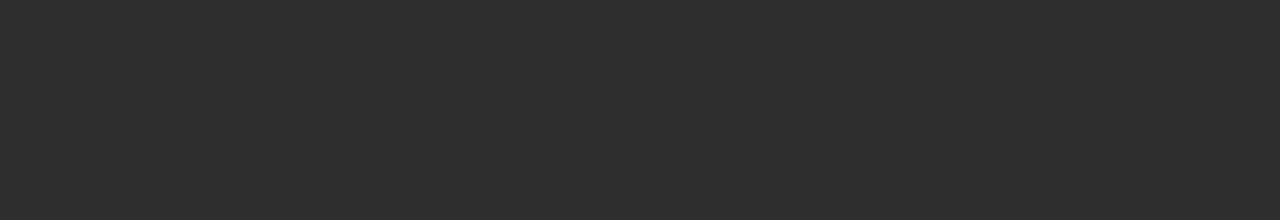
==== commit e0d15d7b: "edits" ====
--- a/Parts/Container1/index.html
+++ b/Parts/Container1/index.html
@@ -17,13 +17,12 @@
         <meta name="viewport" content="width=device-width,initial-scale=1.0">
 
 
-
         <link rel="stylesheet" type="text/css" href="./Navigation/C1_Navigation.css">
+
         <link rel="stylesheet" type="text/css" href="./social_icons/social.css">
+        <link rel="stylesheet" type="text/css" href="../Container2/container2_content.css">
+        <link rel="stylesheet" type="text/css" href="./container_content.css">
         <link rel="stylesheet" type="text/css" href="./Gradient_Buttons.css">
-        <link rel="stylesheet" type="text/css" href="../Container2/container2_content.css">
-
-        <link rel="stylesheet" type="text/css" href="./container_content.css">
 
 <!--
         <link rel="shortcut icon"   href="jason_img/favicon.ico" />
@@ -106,31 +105,30 @@
 
         <div class="container2 cont_bg_color">
 
-            <div class="container2">
-
-                <div class="card_space">
-                    <div class="card_outer blur">
-                        <div class="card_inner">
-        
-                        </div>
+
+            <div class="card_space">
+                <div class="card_outer blur_gradient_hover">
+                    <div class="card_inner">
+    
                     </div>
                 </div>
-    
-                <div class="card_space">
-                    <div class="card_outer blur">
-                        <div class="card_inner">
-        
-                        </div>
+            </div>
+
+            <div class="card_space">
+                <div class="card_outer blur_gradient_hover">
+                    <div class="card_inner">
+    
                     </div>
                 </div>
-    
-                <div class="card_space">
-                    <div class="card_outer blur">
-                        <div class="card_inner">
-        
-                        </div>
+            </div>
+
+            <div class="card_space">
+                <div class="card_outer blur_gradient_hover">
+                    <div class="card_inner">
+    
                     </div>
                 </div>
+            </div>
     
 
         </div>
--- a/Parts/Container1/social_icons/social.css
+++ b/Parts/Container1/social_icons/social.css
@@ -2,18 +2,18 @@
 /*/////////////////////////////////////////////////////////////////////////////*/
 /*/////////////////////////////////////////////////////////////////////////////*/
 
-
+/*
 body {
     height: 200vh;
-/*    background: url('https://images.unsplash.com/photo-1546587348-d12660c30c50?ixlib=rb-1.2.1&ixid=MnwxMjA3fDB8MHxzZWFyY2h8N3x8bmF0dXJhbHxlbnwwfHwwfHw%3D&w=1000&q=80') 50%;
-*/
+    background: url('https://images.unsplash.com/photo-1546587348-d12660c30c50?ixlib=rb-1.2.1&ixid=MnwxMjA3fDB8MHxzZWFyY2h8N3x8bmF0dXJhbHxlbnwwfHwwfHw%3D&w=1000&q=80') 50%;
+
 
 }
 
 *, *::before, *::after {
     box-sizing: border-box;
 }
-
+*/
 
 /*////////////////////////////////////////////////////////////////////*/
 /* Mobile screen */
@@ -51,6 +51,8 @@
         align-items: center;
 
         padding: 0.2rem max(0.4rem,6px);
+
+        z-index: 5;
 
     }
 
@@ -74,18 +76,19 @@
             font-weight: 700;
             padding-top: 0.1em;
 
-            text-shadow: /* text border */
-            -0.05em 0 var(--clr-socialborder),
-            0.05em 0  var(--clr-socialborder),
-            0 -0.05em var(--clr-socialborder),
-            0 0.05em  var(--clr-socialborder);
-
+/*
+                text-shadow:
+                -0.05em 0 var(--clr-socialborder),
+                0.05em 0  var(--clr-socialborder),
+                0 -0.05em var(--clr-socialborder),
+                0 0.05em  var(--clr-socialborder);
+*/
             /* align text inside */
             display: flex;
             justify-content: center;
             align-items: center;
 
-            background-color: rgb(89, 89, 89);
+            background-color: rgba(172, 172, 172, 0.65);
             color: black;
 
 
@@ -106,7 +109,7 @@
 
     /*////////////////////////////////////////////////////////////////////*/
     /* Tablet Styles */
-   @media only screen and (min-width: 471px) and (max-width: 800px) {
+   @media only screen and (min-width: 471px) and (max-width: 899px) {
 
         html {
             font-size: 3vmin ;
@@ -140,6 +143,9 @@
             align-items: center;
 
             padding: max(0.4em,7px) 0.2em;
+
+            z-index: 5;
+
 
         }
 
@@ -162,19 +168,19 @@
                 margin: min(7.5px,1em) 0;
                 font-weight: 700;
 
-
-                text-shadow: /* text border */
+/*
+                text-shadow:
                 -0.05em 0 var(--clr-socialborder),
                 0.05em 0  var(--clr-socialborder),
                 0 -0.05em var(--clr-socialborder),
                 0 0.05em  var(--clr-socialborder);
-
+*/
                 /* align text inside */
                 display: flex;
                 justify-content: center;
                 align-items: center;
 
-                background-color: rgb(89, 89, 89);
+                background-color: rgba(172, 172, 172, 0.65);
                 color: black;
 
 
@@ -198,7 +204,7 @@
 
 /*////////////////////////////////////////////////////////////////////*/
 /* Desktop Styles media query with high resolution support */
-  @media only screen and (min-width: 801px) and (max-width: 1500px){
+  @media only screen and (min-width: 900px) and (max-width: 1500px){
 
     html {
         font-size: 3vmin ;
@@ -237,6 +243,7 @@
         padding-bottom: 11.05px;
         padding-right: -1px;
 
+        z-index: 5;
 
 
     }
@@ -265,18 +272,12 @@
             padding-top: 1.7px;
             margin: 0 8.5px;
 
-            text-shadow: /* text border */
-            -0.05em 0 var(--clr-socialborder),
-            0.05em 0  var(--clr-socialborder),
-            0 -0.05em var(--clr-socialborder),
-            0 0.05em  var(--clr-socialborder);
-
             /* align text inside */
             display: flex;
             justify-content: center;
             align-items: center;
 
-            background-color: rgb(89, 89, 89);
+            background-color: rgba(172, 172, 172);
             color: black;
 
 
@@ -340,6 +341,7 @@
     padding-bottom: 13px;
     padding-right: 0px;
 
+    z-index: 5;
 
 
 }
@@ -368,18 +370,20 @@
         padding-top: 2px;
         margin: 0 10px;
 
-        text-shadow: /* text border */
-        -0.05em 0 var(--clr-socialborder),
-        0.05em 0  var(--clr-socialborder),
-        0 -0.05em var(--clr-socialborder),
-        0 0.05em  var(--clr-socialborder);
+/*
+                text-shadow:
+                -0.05em 0 var(--clr-socialborder),
+                0.05em 0  var(--clr-socialborder),
+                0 -0.05em var(--clr-socialborder),
+                0 0.05em  var(--clr-socialborder);
+*/
 
         /* align text inside */
         display: flex;
         justify-content: center;
         align-items: center;
 
-        background-color: rgb(89, 89, 89);
+        background-color: rgba(172, 172, 172, 0.65);
         color: black;
 
 
--- a/Parts/Container1/container_content.css
+++ b/Parts/Container1/container_content.css
@@ -22,6 +22,10 @@
     --clr-gradient1: #0014ff;
     --clr-gradient3: #e234c8;
     --clr-gradient2: #00ffc3;
+
+    --clr-gradient1-o: hsla(235, 100%, 50%, 0.100);
+    --clr-gradient3-o: hsla(309, 75%, 55%, 0.100);
+    --clr-gradient2-o: hsla(166, 100%, 50%, 0.100); 
 
     --clr-socialborder:  rgb(89, 89, 89); /*152*/
     /*
@@ -840,11 +844,32 @@
     background:
     linear-gradient(to right,  rgba(0, 0, 0, 0.6) ,  rgba(0, 0, 0, 0.4), rgba(0, 0, 0, 0.2) ,rgba(0, 0, 0, 0)),
     linear-gradient(to top, rgba(41,41,43,0) 10%,  rgba(41,41,43,0) 15%, rgba(41,41,43,255) 90% ,rgba(41,41,43,255) 100%),  
-    rgba(41,41,43,255);
+    url("./apps4.png") !important;
         /*add for top continuation with container1 */
-
-
-}
+    background-repeat: no-repeat !important;
+    background-size: cover !important;
+
+}
+
+
+/* blur background effect (between image and boxes)*/
+.container2::after {
+
+    position: absolute;
+    content: " ";
+
+    top:0;
+    left: 0;
+    height: 100%;
+    width: 100%;
+
+    background: rgba(0, 0, 0, 0.0);
+    backdrop-filter: blur(2px);
+
+    z-index: 1;
+
+}
+
 
 .container2_test {
 
--- a/Parts/Container1/Gradient_Buttons.css
+++ b/Parts/Container1/Gradient_Buttons.css
@@ -0,0 +1,373 @@
+
+  
+/*/////////////////////////////////////////////////////////////////////////////*/
+
+            /* Add Gradient Text Text*/
+            .header_Text_Link.Gradient_Text {
+
+                background: linear-gradient(180deg, var(--clr-gradient1), var(--clr-gradient2));
+                -webkit-background-clip: text;
+                -webkit-text-fill-color: transparent;
+    
+                }
+
+                /*normal hover effect*/
+                .header1_part3_links.Gradient_Text_hover1:hover {
+
+                    background: linear-gradient(to right, var(--clr-gradient2), var(--clr-gradient1));
+                    -webkit-background-clip: text;
+                    -webkit-text-fill-color: transparent;
+                    text-shadow: none;
+        
+                    }
+
+
+                /*hover effect with animation*/
+                .Gradient_Text_hover2 {
+                    background: linear-gradient(to right, #FFF 20%, #FFF 50%, var(--clr-gradient2) 75%, var(--clr-gradient1) 100%);
+                    background-size: 200% auto;
+                    
+                    -webkit-background-clip: text;
+                    -webkit-text-fill-color: transparent;
+                    text-shadow: none;
+
+                    z-index: 2;
+
+
+                    
+                    
+                }
+                    .Gradient_Text_hover2:hover {
+
+                        animation-name: shine;
+                        animation-duration: 0.5s;
+                        animation-iteration-count: 1;
+                        animation-timing-function: ease-in-out;
+                        animation-fill-mode: forwards;
+
+    
+
+                }
+
+
+                @keyframes shine {
+                  to {
+                    background-position: 100% center;
+                    background-size: 400%;
+                    opacity: 0.8;
+
+                  }
+                }
+    
+    /*/////////////////////////////////////////////////////////////////////////////*/
+    
+                /* Add Gradient Border */
+                .Gradient_Border {
+    
+                    /* Gradient Border without Radius */
+    /*              border: 1px solid;
+                    border-image-slice: 1;                  
+                    border-image-source: linear-gradient(to left, var(--clr-gradient1), var(--clr-gradient2));
+                    */
+    
+                    border-color: rgba(0,0,0,0.0);
+                    position: relative;
+
+                    transition: mask 1000ms linear;
+                    mix-blend-mode: screen; /*lightens the color*/
+
+                }
+
+    
+                /* Add Gradient Border with Radius */
+                .Gradient_Border:after {
+                    
+                    content: "";
+                    position: absolute;
+    
+                    background: linear-gradient(to left, white, white);
+                    -webkit-mask: 
+                      linear-gradient(#fff 0 0) content-box, 
+                      linear-gradient(#fff 0 0);
+    
+                    inset: -1.3px;
+                    padding: 1.6px; /* control the border thickness */
+                    -webkit-mask-composite: xor;
+                            mask-composite: exclude;
+    
+                    border-radius: 9.5px;
+    
+/*                    background: linear-gradient(to left, var(--clr-gradient2), var(--clr-gradient1));
+*/
+    
+    
+                }
+
+                .Gradient_Border:hover::after {
+                    animation-name: gradient_border_anim;
+                    animation-duration: 1s;
+                    animation-iteration-count: 1;
+                    animation-timing-function: ease-in-out;
+                    animation-fill-mode: forwards;
+
+
+                }
+
+                @keyframes gradient_border_anim {
+                    0%   {linear-gradient(to left, white, white);}
+                    15% {background: linear-gradient(to left, var(--clr-gradient2),white, white, white ,white, white );}
+                    30% {background: linear-gradient(to left, var(--clr-gradient2),var(--clr-gradient2), white, white ,white, white );}
+                    45% {background: linear-gradient(to left, var(--clr-gradient2),var(--clr-gradient2), var(--clr-gradient2), white ,white, white );}
+                    60% {background: linear-gradient(to left, var(--clr-gradient1),var(--clr-gradient2), var(--clr-gradient2), var(--clr-gradient2) ,white, white );}
+                    75% {background: linear-gradient(to left, var(--clr-gradient1),var(--clr-gradient1), var(--clr-gradient1), var(--clr-gradient2) ,var(--clr-gradient2), white );}
+                    90% {background: linear-gradient(to left, var(--clr-gradient1),var(--clr-gradient1), var(--clr-gradient1), var(--clr-gradient2) ,var(--clr-gradient2), var(--clr-gradient2) );}
+                    100% {background: linear-gradient(to left, var(--clr-gradient1),var(--clr-gradient2));}
+
+                  }
+
+/*/////////////////////////////////////////////////////////////////////////////*/
+/*/////////////////////////////////////////////////////////////////////////////*/
+
+        .Gradient_Link_Background3 {
+            color: white;
+        }
+
+        .Gradient_Link_Background3:hover {
+            color: black;
+            animation-name: gradient_bg_anim;
+            animation-duration: 1s;
+            animation-iteration-count: 1;
+            animation-timing-function: ease-in-out;
+            animation-fill-mode: forwards;
+        }      
+
+        @keyframes gradient_bg_anim {
+            0%   {linear-gradient(to left, rgba(0,0,0,0), rgba(0,0,0,0));}
+            15% {background: linear-gradient(to left, var(--clr-gradient2),rgba(0,0,0,0), rgba(0,0,0,0), rgba(0,0,0,0) ,rgba(0,0,0,0), rgba(0,0,0,0) );}
+            30% {background: linear-gradient(to left, var(--clr-gradient2),var(--clr-gradient2), rgba(0,0,0,0), rgba(0,0,0,0) ,rgba(0,0,0,0), rgba(0,0,0,0) );}
+            45% {background: linear-gradient(to left, var(--clr-gradient2),var(--clr-gradient2), var(--clr-gradient2), rgba(0,0,0,0) ,rgba(0,0,0,0)rgba,(0,0,0,0), rgba(0,0,0,0) );}
+            60% {background: linear-gradient(to left, var(--clr-gradient1),var(--clr-gradient2), var(--clr-gradient2), var(--clr-gradient2) ,rgba(0,0,0,0), rgba(0,0,0,0) );}
+            75% {background: linear-gradient(to left, var(--clr-gradient1),var(--clr-gradient1), var(--clr-gradient1), var(--clr-gradient2) ,var(--clr-gradient2), rgba(0,0,0,0) );}
+            90% {background: linear-gradient(to left, var(--clr-gradient1),var(--clr-gradient1), var(--clr-gradient1), var(--clr-gradient2) ,var(--clr-gradient2), var(--clr-gradient2) );}
+            100% {background: linear-gradient(to left, var(--clr-gradient1),var(--clr-gradient2));}
+
+          }
+      
+        .Gradient_Link_Background2 {
+
+
+            transition: color 2s ease, font-weight 0.1s ease-out;
+
+
+            position: relative;         
+
+
+        }
+
+
+        .Gradient_Link_Background2:hover {
+            color: black !important;        /*activate the transparent text*/
+            font-weight: 900;
+            text-shadow: none;
+
+        }
+
+
+                /*-----------------------------------------------------------------------------*/
+                .Gradient_Link_Background2::before { 
+
+                    /*before or after the content of the element */
+                    /* dont work on images because they are content themselves */
+                    content: ' '; /* Add Text for white text */
+
+                    background-image: linear-gradient(to right, var(--clr-gradient1) , var(--clr-gradient1), var(--clr-gradient2));                
+                    position: absolute;
+
+                    top:0;
+                    bottom: 0;
+                    left: 0;
+                    right: 0;
+                    height: inherit;
+                    width: inherit;
+
+
+                    border-radius: inherit;
+                    z-index: -2; /* make 0 for white text */
+                    opacity:0;                    
+
+                    
+                    transition: opacity 1000ms linear;
+
+                }
+
+
+
+                .Gradient_Link_Background2::after { 
+
+                    /*before or after the content of the element */
+                    /* dont work on images because they are content themselves */
+                    content: ' '; /* Add Text for white text */
+
+                    background-image: linear-gradient(to right, var(--clr-gradient1) , var(--clr-gradient2), var(--clr-gradient2));                
+                    position: absolute;
+
+                    top:0;
+                    bottom: 0;
+                    left: 0;
+                    right: 0;
+                    height: inherit;
+                    width: inherit;
+
+
+                    border-radius: inherit;
+                    z-index: -1; /* make 0 for white text */
+                    opacity:0;                    
+
+                    
+                    transition: opacity 2000ms linear;
+
+                }
+
+                .Gradient_Link_Background2:hover::before {
+                    opacity: 1;
+                }
+
+                .Gradient_Link_Background2:hover::after {
+                    opacity: 1;
+                }
+
+
+    /*/////////////////////////////////////////////////////////////////////////////*/
+    /*/////////////////////////////////////////////////////////////////////////////*/
+
+
+                .Gradient_Link_Background {
+
+    
+                    font-size: 20px;
+                    font-weight: 900;
+                    padding-top: 0px;
+
+
+                    /* style : to use gradient color to work with the ::before - transparent text */
+                    background-image: linear-gradient(to right, var(--clr-gradient1) , var(--clr-gradient2));
+                    border: none;
+    
+                    /* Gives the transparent text property, Remove for white text */
+                    color: black;
+                    transform: translate(0%, 0%);
+                    mix-blend-mode: screen;
+    
+                    position: relative;         
+    
+    
+                }
+    
+                        /*-----------------------------------------------------------------------------*/
+                        .Gradient_Link_Background::before { 
+    
+                            /*before or after the content of the element */
+                            /* dont work on images because they are content themselves */
+                            content: ' '; /* Add Text for white text */
+    
+                            background-image: linear-gradient(to right, var(--clr-gradient1) , var(--clr-gradient1), var(--clr-gradient2));                position: absolute;
+    
+                            top:0;
+                            bottom: 0;
+                            left: 0;
+                            right: 0;
+                        
+                            height: inherit;
+                            width: inherit;
+    
+                            opacity:0;                    
+    
+                            border-radius: 10px;
+                            z-index: -1; /* make 0 for white text */
+                            mix-blend-mode: multiply; /* remove for white text */
+    
+                            
+                            transition: opacity 1000ms linear;
+    
+                        }
+    
+                        .Gradient_Link_Background:hover::before {
+                            opacity: 1;
+                        }   
+    
+    
+    
+                /*////////////////////////////////////////////////////////////////////////////*/
+                /*////////////////////////////////////////////////////////////////////////////*/
+                .blur_gradient_hover {
+
+                    background: rgba(130, 130, 130, 0.147);
+                    border: 1px solid rgba(130, 130, 130, 0.06);
+                    backdrop-filter: blur(30px);
+                    position: absolute;
+
+                    z-index: 2;
+
+                    right: 50%;
+                    top:50%;
+
+                    transform: translate(50%, -50%);
+                    
+
+                }
+
+                .blur_gradient_hover::before {
+                    content: ' '; /* Add Text for white text */
+
+                    position: absolute;
+
+                    top:0;
+                    bottom: 0;
+                    left: 0;
+                    right: 0;
+                    border-radius: inherit;
+
+                    backdrop-filter: blur(30px);
+
+                    background-image: linear-gradient(to right, var(--clr-gradient2-o) , var(--clr-gradient2-o), var(--clr-gradient1-o));                
+                    
+                    z-index: -2;
+                    opacity:0;                    
+                    transition: opacity 1000ms linear;
+
+                }
+
+                .blur_gradient_hover::after {
+
+                    content: ' '; /* Add Text for white text */
+
+                    position: absolute;
+                    backdrop-filter: blur(30px);
+
+                    top:0;
+                    bottom: 0;
+                    left: 0;
+                    right: 0;
+                    border-radius: inherit;
+
+                    background-image: linear-gradient(to right, var(--clr-gradient2-o) , var(--clr-gradient1-o), var(--clr-gradient1-o));                
+                    
+                    z-index: -1;
+                    opacity:0;                    
+                    transition: opacity 2000ms linear;
+
+                }
+
+                .blur_gradient_hover:hover::before {
+                    opacity: 1;
+                }
+
+                .blur_gradient_hover:hover::after {
+                    opacity: 1;
+                }
+
+                .blur_gradient_hover:hover {
+                    background: none;
+                }
+                
+                /*////////////////////////////////////////////////////////////////////////////*/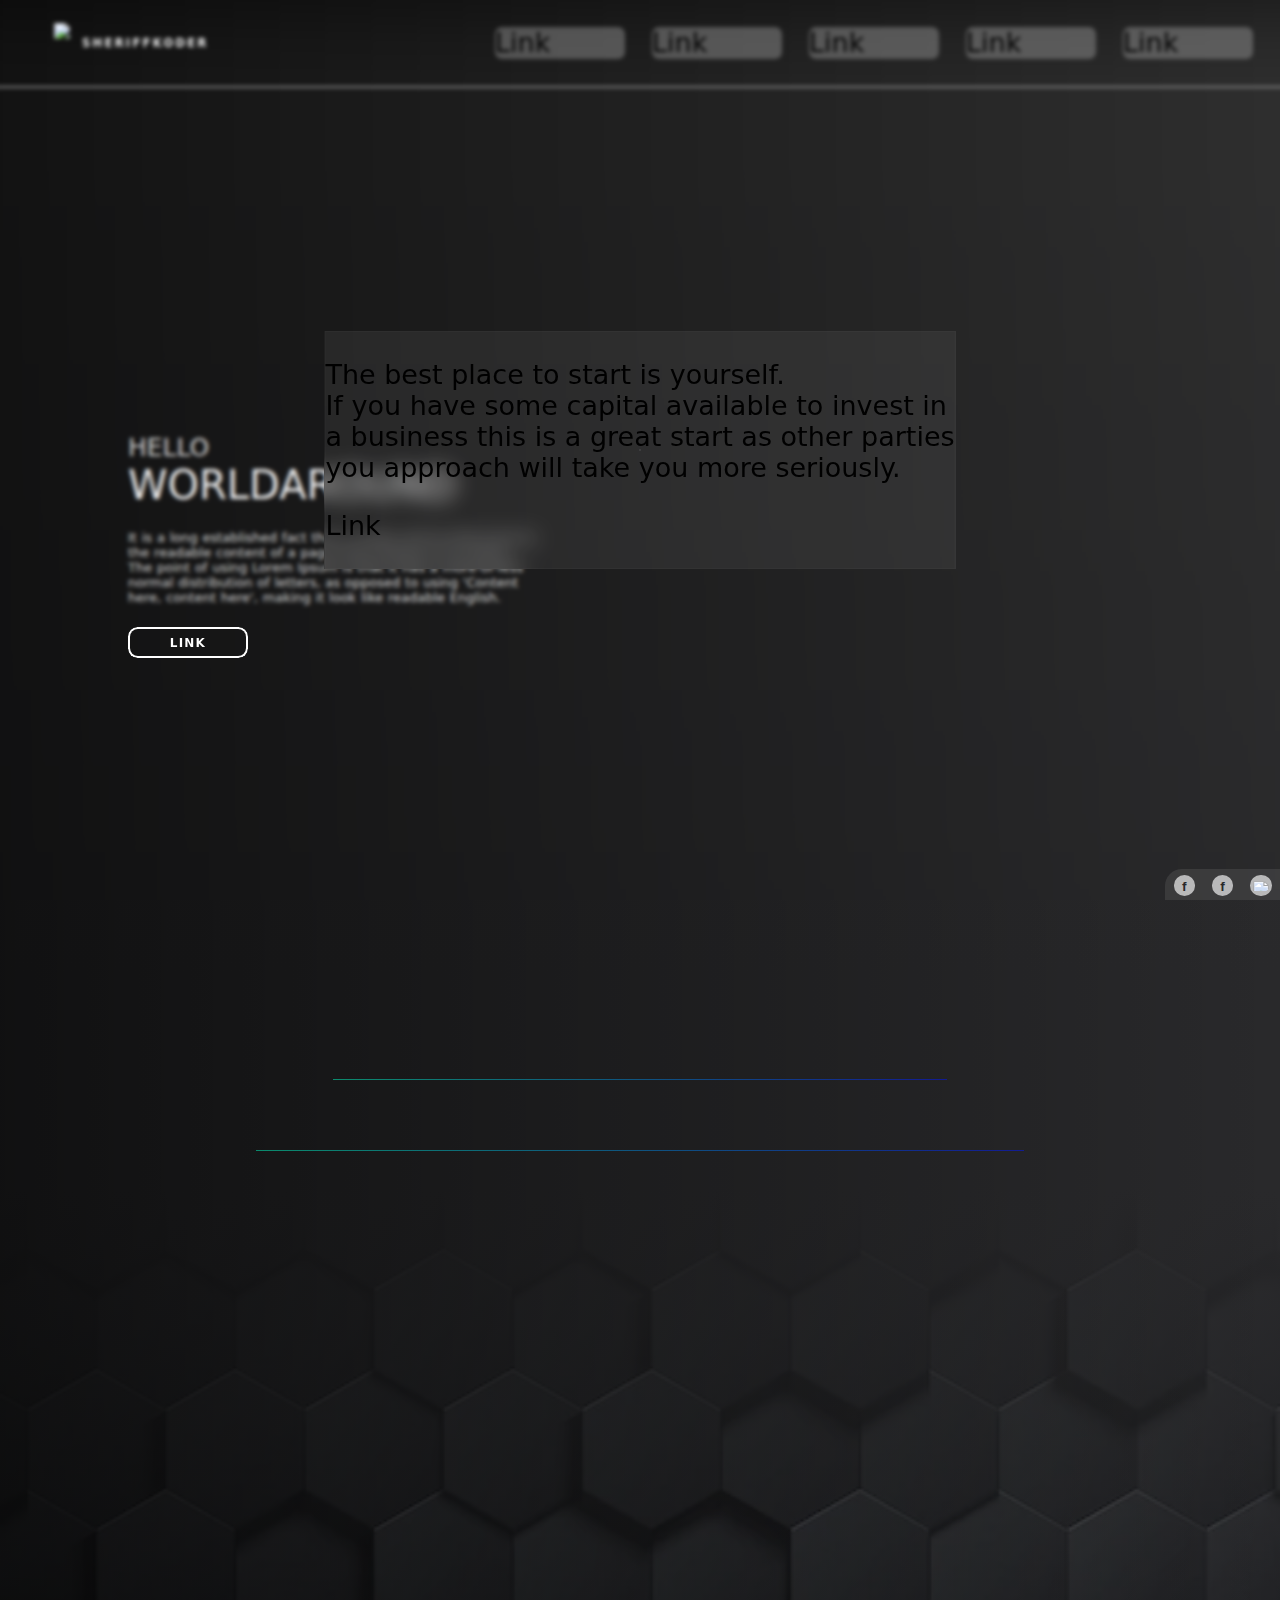
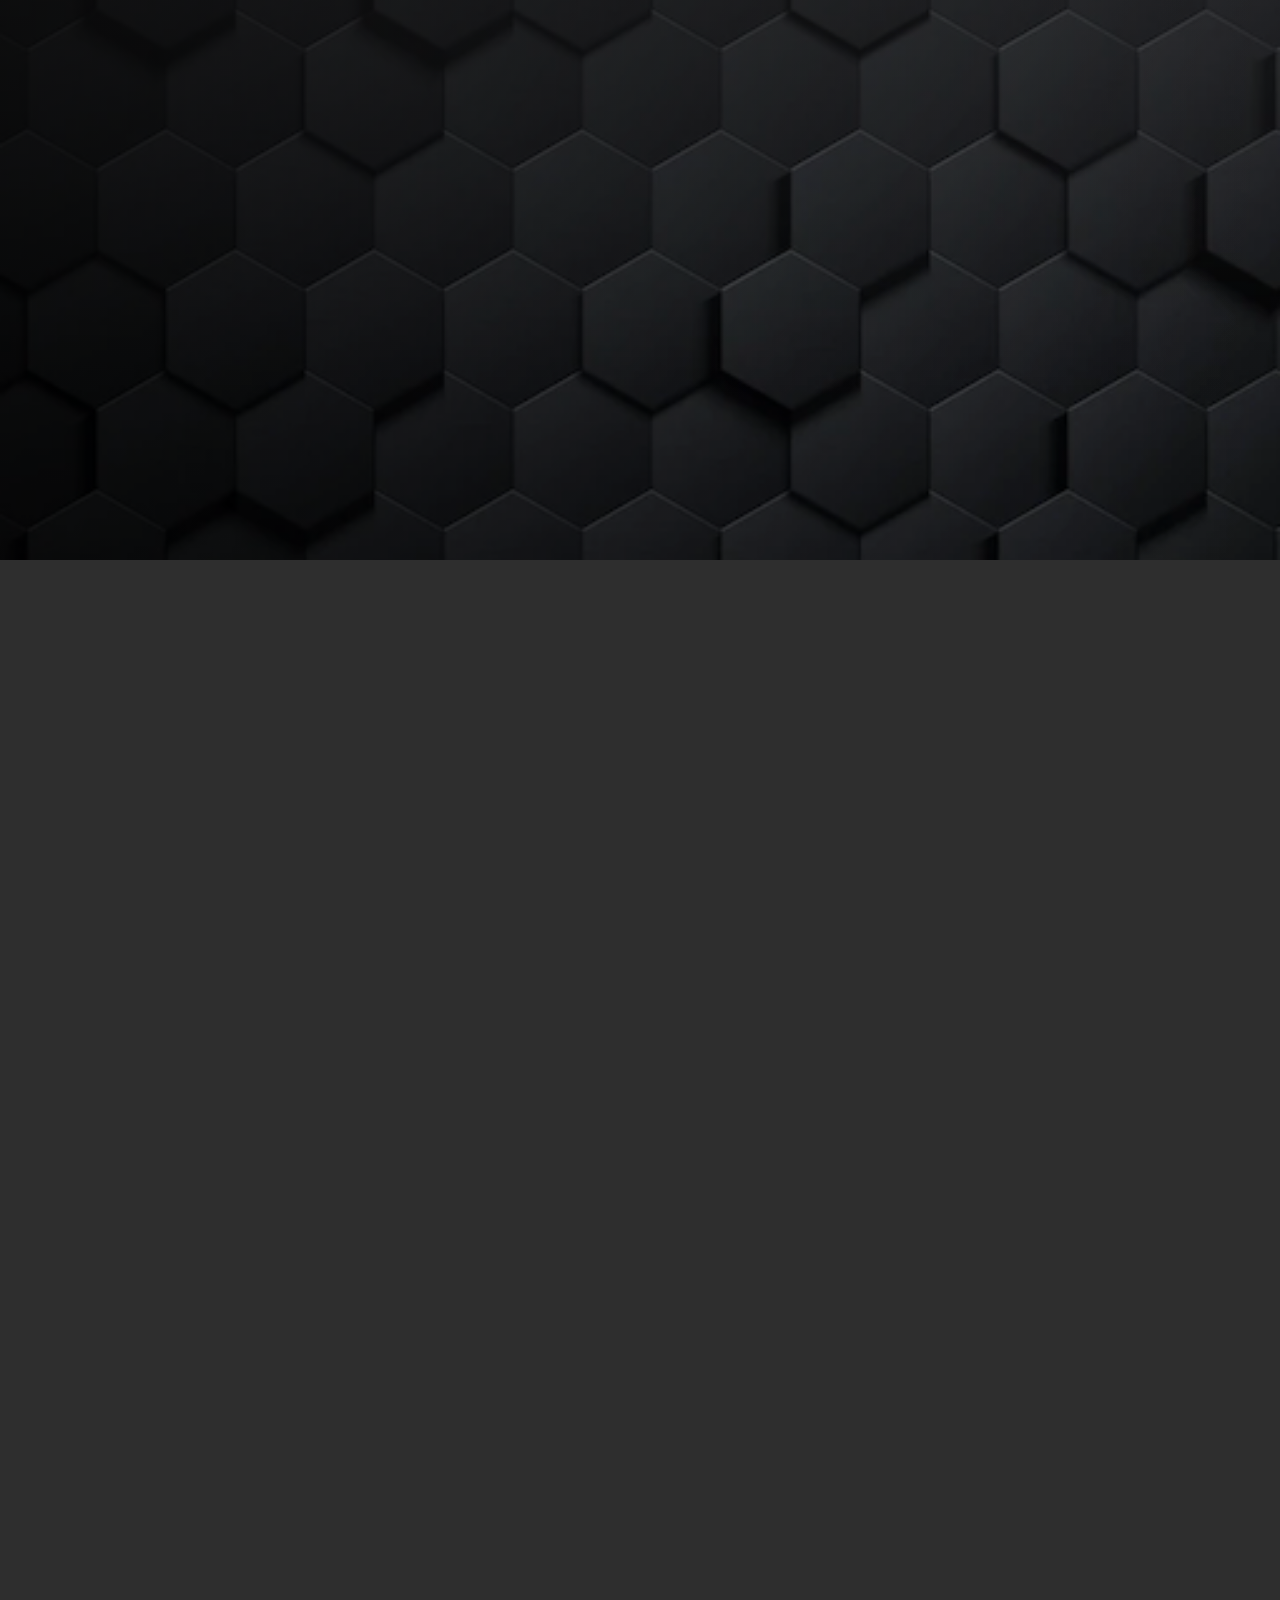
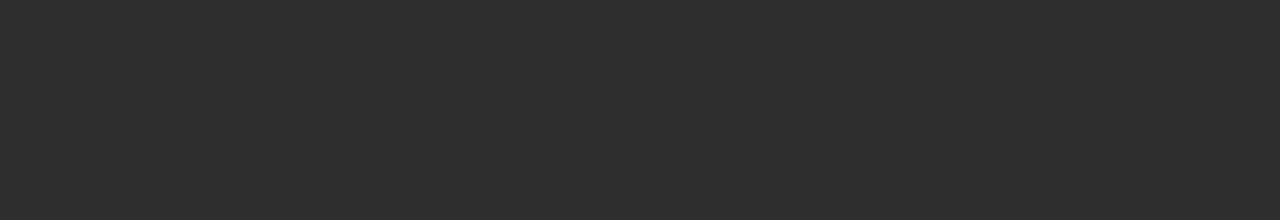
==== commit 72951b10: "Add to social_icons an img instead of text to test transparency of blacks" ====
--- a/Parts/Container1/index.html
+++ b/Parts/Container1/index.html
@@ -78,7 +78,7 @@
                                 <div class="button_space">
                                     <div class="header_Text_Link T_Text cursor_pointer 
                                     Gradient_Link_Background/ Gradient_Border 
-                                    Gradient_Text_hover2">
+                                    Gradient_Text_hover2 ">
                                         <p class="">
                                             Link
                                         </p>
@@ -111,6 +111,30 @@
                     <div class="card_inner">
     
                     </div>
+
+                    <div class="vertical_line">
+
+                    </div>
+
+                    <div class="card_content">
+
+                        <p class="Text_Card">
+                            The best place to start is yourself. <br>
+                            If you have some capital available to invest in <br>
+                            a business this is a great start as other parties <br>
+                            you approach will take you more seriously. <br>
+                        </p>
+
+
+
+                        <div class="Text_Link_Card cursor_pointer ">
+                            <p class="">
+                                Link
+                            </p>
+                        </div>
+                    </div>
+
+                    
                 </div>
             </div>
 
@@ -119,12 +143,12 @@
                     <div class="card_inner">
     
                     </div>
-                </div>
-            </div>
-
-            <div class="card_space">
-                <div class="card_outer blur_gradient_hover">
-                    <div class="card_inner">
+
+                    <div class="vertical_line">
+
+                    </div>
+
+                    <div class="card_content">
     
                     </div>
                 </div>
@@ -216,9 +240,9 @@
         f
     </p>
 
-    <p class="social_icon_box cursor_pointer transparent_1">
-        f
-    </p>
+    <div class="social_icon_box cursor_pointer transparent_1">
+        <img src="./social_icons/twitter.png" height="50%">
+    </div>
     
 <div>
 
--- a/Parts/Container2/container2_content.css
+++ b/Parts/Container2/container2_content.css
@@ -22,6 +22,17 @@
     --clr-gradient1: #0014ff;
     --clr-gradient3: #e234c8;
     --clr-gradient2: #00ffc3;
+
+
+    /*colors used in mobile card box as a border */
+    --clr-gradient1-o: hsla(235, 100%, 50%, 0.100);
+    --clr-gradient3-o: hsla(309, 75%, 55%, 0.100);
+    --clr-gradient2-o: hsla(166, 100%, 50%, 0.100); 
+
+    /* colors used in tablet box width increase background */
+    --clr-gradient1-o2: hsla(235, 100%, 50%, 0.200);
+    --clr-gradient3-o2: hsla(309, 75%, 55%, 0.200);
+    --clr-gradient2-o2: hsla(166, 100%, 50%, 0.200);  
 
     --clr-socialborder:  rgb(89, 89, 89); /*152*/
     /*
@@ -73,7 +84,7 @@
 
 
 /* Mobile screen */
-@media only screen and (max-width: 470px) {
+@media only screen and (max-width: 640px) {
 
     html {
         font-size: 3vmin ;
@@ -94,22 +105,45 @@
 
         padding-top: min(6vh, 50px);
 
-
-
-    }
-
+        position: relative;
+
+    }
+
+
+    /* background used in separate testing page */
     .container2_bg {
         background: 
         linear-gradient(to right,  rgba(0, 0, 0, 0.6) ,  rgba(0, 0, 0, 0.4), rgba(0, 0, 0, 0.2) ,rgba(0, 0, 0, 0)),
         linear-gradient(to bottom, rgba(41, 41, 43, 0.365) 10%,  rgba(41, 41, 43, 0.465) 15%, rgba(41,41,43,255) 90% ,rgba(41,41,43,255) 100%),  
-        
         url("./apps.jpg");
         padding-top: min(17vh, 100px);
 
-    }
-
-
-
+        background-repeat: no-repeat;
+        background-size: contain;
+
+    }
+
+
+    /* blur background effect (between image and boxes)*/
+    .container2_bg::after {
+
+        position: absolute;
+        content: " ";
+
+        top:0;
+        left: 0;
+        height: 100%;
+        width: 100%;
+
+        background: rgba(0, 0, 0, 0.2);
+        backdrop-filter: blur(2px);
+
+        z-index: 1;
+
+
+
+    }
+        /* the column space the card is margined in */
         .card_space {
 
             background: rgba(255, 0, 0, 0);
@@ -120,6 +154,8 @@
 
         }
 
+
+                /* the card border , refer to blur_gradient_hover in Gradient css file for style */
                 .card_outer {
 
                     height: 22rem;
@@ -133,33 +169,14 @@
                     align-items: center;
                     justify-content: center;
 
+                    position: relative;
+
                     
 
                 }
 
-                .blur {
-
-                    background: rgba(130, 130, 130, 0.147);
-                    border: 1px solid rgba(130, 130, 130, 0.06);
-                    backdrop-filter: blur(2px);
-
-                    position: absolute;
-                    z-index: 1;
-
-                    right: 50%;
-                    top:50%;
-
-                    transform: translate(50%, -50%);
-
-                }
-
-                .card_outer:hover {
-                    background : linear-gradient(to left, var(--clr-gradient1-o) 20%, var(--clr-gradient2-o) 100%);
-                    background-repeat: no-repeat;
-                    opacity: 1;
-                }
-
-
+
+                /* the card content space */
                 .card_inner {
 
                     height: 95%;
@@ -172,6 +189,10 @@
 
                 }
 
+
+                .vertical_line, .card_content {
+                    display: none;
+                }
    
 
 
@@ -181,12 +202,235 @@
 }
 
 
-/* Tablet Styles */
-@media only screen and (min-width: 471px) and (max-width: 800px) {
+/* Tablet Styles */ /* size from where can allow width space, till allow three boxes row space */
+@media only screen and (min-width: 641px) and (max-width: 920px) {
 
     html {
         font-size: 3vmin ;
     }
+
+    .container2 {
+
+    /*    background: rgba(38, 38, 38, 0.234) url("../Container1/car_Chevrolet_Camaro_Z28_monochrome-26097.jpg"); */
+    
+    
+        width:100vw;
+        min-height: 100vh;
+
+        display: flex;
+        flex-direction: column;
+        justify-content: flex-start;
+        align-items: center;
+
+        padding-top: min(6vh, 50px);
+
+        position: relative;
+
+    }
+
+
+    /* background used in separate testing page */
+    .container2_bg {
+        background: 
+        linear-gradient(to right,  rgba(0, 0, 0, 0.6) ,  rgba(0, 0, 0, 0.4), rgba(0, 0, 0, 0.2) ,rgba(0, 0, 0, 0)),
+        linear-gradient(to bottom, rgba(41, 41, 43, 0.365) 10%,  rgba(41, 41, 43, 0.465) 15%, rgba(41,41,43,255) 90% ,rgba(41,41,43,255) 100%),  
+        url("./apps.jpg");
+        padding-top: min(17vh, 100px);
+
+        background-repeat: no-repeat;
+        background-size: contain;
+
+    }
+
+
+    /* blur background effect (between image and boxes)*/
+    .container2_bg::after {
+
+        position: absolute;
+        content: " ";
+
+        top:0;
+        left: 0;
+        height: 100%;
+        width: 100%;
+
+        background: rgba(0, 0, 0, 0.2);
+        backdrop-filter: blur(2px);
+
+        z-index: 1;
+
+
+
+    }
+        /* the column space the card is margined in */
+        .card_space {
+
+            background: rgba(255, 0, 0, 0);
+            width: 100%;
+            height: 300px;
+
+            position: relative;
+
+        }
+
+
+                /* the card border , refer to blur_gradient_hover in Gradient css file for style */
+
+                /* the card border , refer to blur_gradient_hover in Gradient css file for style */
+
+                .card_outer {
+
+                    height: 33vw;
+                    max-height: 230px;
+
+                    width: 228px;
+
+                    border-radius: 17px;
+
+                    display: flex;
+                    flex-direction: row;
+                    align-items: center;
+                    justify-content: flex-start;
+
+                    position: relative;
+
+                    padding: 5.7px;
+
+                    transition: width 0.5s ease-out;
+
+                }
+
+                .card_outer:hover {
+                    width: 90%;
+
+
+                }
+
+
+                
+                /* add more opacity related to the tablet query, property from Gradient_buttons.css*/
+
+                .blur_gradient_hover {
+                    box-shadow: 1px 1px 5px rgba(0, 0, 0, 0.7);
+
+                }
+                .blur_gradient_hover:hover::before {
+                    background-image: linear-gradient(to right, var(--clr-gradient2-o2) , var(--clr-gradient2-o2), var(--clr-gradient2-o2), var(--clr-gradient1-o2));
+                    box-shadow: 1px 1px 20px rgba(0, 0, 0, 0.7);
+                
+
+                }
+
+                .blur_gradient_hover:hover::after {
+                    background-image: linear-gradient(to right, var(--clr-gradient2-o2) , var(--clr-gradient2-o2), var(--clr-gradient1-o2), var(--clr-gradient1-o2));                
+
+                }
+
+
+                /* the card content space */
+                .card_inner {
+
+                    height: 100%;
+                    width: 100%; /*works when on phone small box */
+                    max-width: 214.63px; /* works when card_outer width increased */
+                    background: rgb(134, 134, 134);
+
+                    border-radius: 12px;
+                    box-shadow: 0;
+
+                }
+
+                .vertical_line {
+                    height: 100%;
+                    border-left: 1px solid rgba(130, 130, 130, 0.5);
+                    margin-left: 6.7px;
+                    display: none;
+
+                }
+
+                .card_outer:hover > .vertical_line {
+                    display: block;
+                }
+                
+                .card_content {
+                    
+                    background: rgba(134, 134, 134, 0);
+
+                    border-top-right-radius: 12px;
+                    border-bottom-right-radius: 12px;
+
+                    height: 100%;
+                    width: 1px;
+                    margin-left: 6.7px;
+
+                    padding: 12px 0px;
+
+
+/*                  transition: flex 1s linear; 
+                    use if card outer always 90% width */
+
+                    overflow-x: hidden;
+                    white-space: nowrap; 
+                    margin-left: -0.6px;
+                    
+                    
+}
+
+                .card_outer:hover > .card_content {
+                    flex:1;
+                    border: 1px solid rgba(130, 130, 130, 0.2);
+
+                }
+                .card_outer:hover > .vertical_line {
+                    height: 100%;
+                    border-left: 1px solid rgba(130, 130, 130,0.2);
+                    margin-left: 6.7px;
+
+                }
+                        .Text_Card {
+                            font-size: 13px;           
+                            font-weight: 500; 
+                            line-height: 1.5em;
+                            
+                            /* light lines button */
+                            color: var(--clr-lightgrey-text);
+                            align-self: center;
+
+                            margin-left: 24px;
+                        }
+
+                        .Text_Link_Card  {
+
+                            margin-left: 24px;
+
+                            /*set if using light lines button*/
+                                        
+                            font-size: 12px;           
+                            font-weight: 500; 
+                            
+                            /* light lines button */
+                            color: var(--clr-lightgrey-text);
+                            border: 1.2px solid var(--clr-lightgrey-border-needed);
+                
+
+                            height: min(2.7rem,30.45px);
+                            width: min(10.7rem,120.69px);
+                            text-align: center;
+
+                            border-radius: min(0.9rem, 10px);
+
+                            text-transform: uppercase;
+                            letter-spacing: 0.1em;
+
+
+                            color: white;
+
+                            display: flex;
+                            align-items: center;
+                            justify-content: center;
+
+
+                        }
 
 }
 
--- a/Parts/Container1/Gradient_Buttons.css
+++ b/Parts/Container1/Gradient_Buttons.css
@@ -24,8 +24,9 @@
 
                 /*hover effect with animation*/
                 .Gradient_Text_hover2 {
-                    background: linear-gradient(to right, #FFF 20%, #FFF 50%, var(--clr-gradient2) 75%, var(--clr-gradient1) 100%);
-                    background-size: 200% auto;
+                    background: linear-gradient(to right, var(--clr-gradient2) 15%, var(--clr-gradient1) 20%, #fff 30%, #FFF 100%);
+
+                    background-size: 100% auto;
                     
                     -webkit-background-clip: text;
                     -webkit-text-fill-color: transparent;
@@ -33,6 +34,10 @@
 
                     z-index: 2;
 
+                    
+
+
+
 
                     
                     
@@ -40,9 +45,9 @@
                     .Gradient_Text_hover2:hover {
 
                         animation-name: shine;
-                        animation-duration: 0.5s;
+                        animation-duration: 500ms;
                         animation-iteration-count: 1;
-                        animation-timing-function: ease-in-out;
+                        animation-timing-function: linear;
                         animation-fill-mode: forwards;
 
     
@@ -52,8 +57,7 @@
 
                 @keyframes shine {
                   to {
-                    background-position: 100% center;
-                    background-size: 400%;
+                    background-size: 300% auto;
                     opacity: 0.8;
 
                   }
@@ -80,7 +84,7 @@
 
     
                 /* Add Gradient Border with Radius */
-                .Gradient_Border:after {
+                .Gradient_Border::before {
                     
                     content: "";
                     position: absolute;
@@ -95,7 +99,9 @@
                     -webkit-mask-composite: xor;
                             mask-composite: exclude;
     
-                    border-radius: 9.5px;
+                            border-radius: 9.5px;
+                            transition: opacity 1000ms linear;
+
     
 /*                    background: linear-gradient(to left, var(--clr-gradient2), var(--clr-gradient1));
 */
@@ -103,15 +109,48 @@
     
                 }
 
+                .Gradient_Border:hover::before {
+                    background: linear-gradient(to right, var(--clr-gradient1) , var(--clr-gradient1), #fff, #fff);                
+                    opacity: 0;
+
+
+                }
+
+
+                .Gradient_Border::after {
+                    
+                    content: "";
+                    position: absolute;
+    
+                    background: linear-gradient(to right, var(--clr-gradient2) , var(--clr-gradient2), var(--clr-gradient1));                
+                    -webkit-mask: 
+                      linear-gradient(#fff 0 0) content-box, 
+                      linear-gradient(#fff 0 0);
+    
+                    inset: -1.3px;
+                    padding: 1.6px; /* control the border thickness */
+                    -webkit-mask-composite: xor;
+                            mask-composite: exclude;
+    
+                    border-radius: 9.5px;
+                    transition: opacity 750ms linear;
+                    opacity: 0;
+
+
+    
+/*                    background: linear-gradient(to left, var(--clr-gradient2), var(--clr-gradient1));
+*/
+    
+    
+                }
+
                 .Gradient_Border:hover::after {
-                    animation-name: gradient_border_anim;
-                    animation-duration: 1s;
-                    animation-iteration-count: 1;
-                    animation-timing-function: ease-in-out;
-                    animation-fill-mode: forwards;
-
-
-                }
+                    opacity: 1;
+                }
+
+
+
+                
 
                 @keyframes gradient_border_anim {
                     0%   {linear-gradient(to left, white, white);}
@@ -180,7 +219,7 @@
                     /* dont work on images because they are content themselves */
                     content: ' '; /* Add Text for white text */
 
-                    background-image: linear-gradient(to right, var(--clr-gradient1) , var(--clr-gradient1), var(--clr-gradient2));                
+                    background-image: linear-gradient(to right, var(--clr-gradient2) , var(--clr-gradient1), var(--clr-gradient1));                
                     position: absolute;
 
                     top:0;
@@ -208,7 +247,7 @@
                     /* dont work on images because they are content themselves */
                     content: ' '; /* Add Text for white text */
 
-                    background-image: linear-gradient(to right, var(--clr-gradient1) , var(--clr-gradient2), var(--clr-gradient2));                
+                    background-image: linear-gradient(to right, var(--clr-gradient2) , var(--clr-gradient2), var(--clr-gradient1));                
                     position: absolute;
 
                     top:0;
@@ -303,7 +342,7 @@
 
                     background: rgba(130, 130, 130, 0.147);
                     border: 1px solid rgba(130, 130, 130, 0.06);
-                    backdrop-filter: blur(30px);
+                    backdrop-filter: blur(10px);
                     position: absolute;
 
                     z-index: 2;
@@ -335,6 +374,9 @@
                     opacity:0;                    
                     transition: opacity 1000ms linear;
 
+                    box-shadow: 1px 1px 20px rgba(0, 0, 0, 0.7);
+
+
                 }
 
                 .blur_gradient_hover::after {
